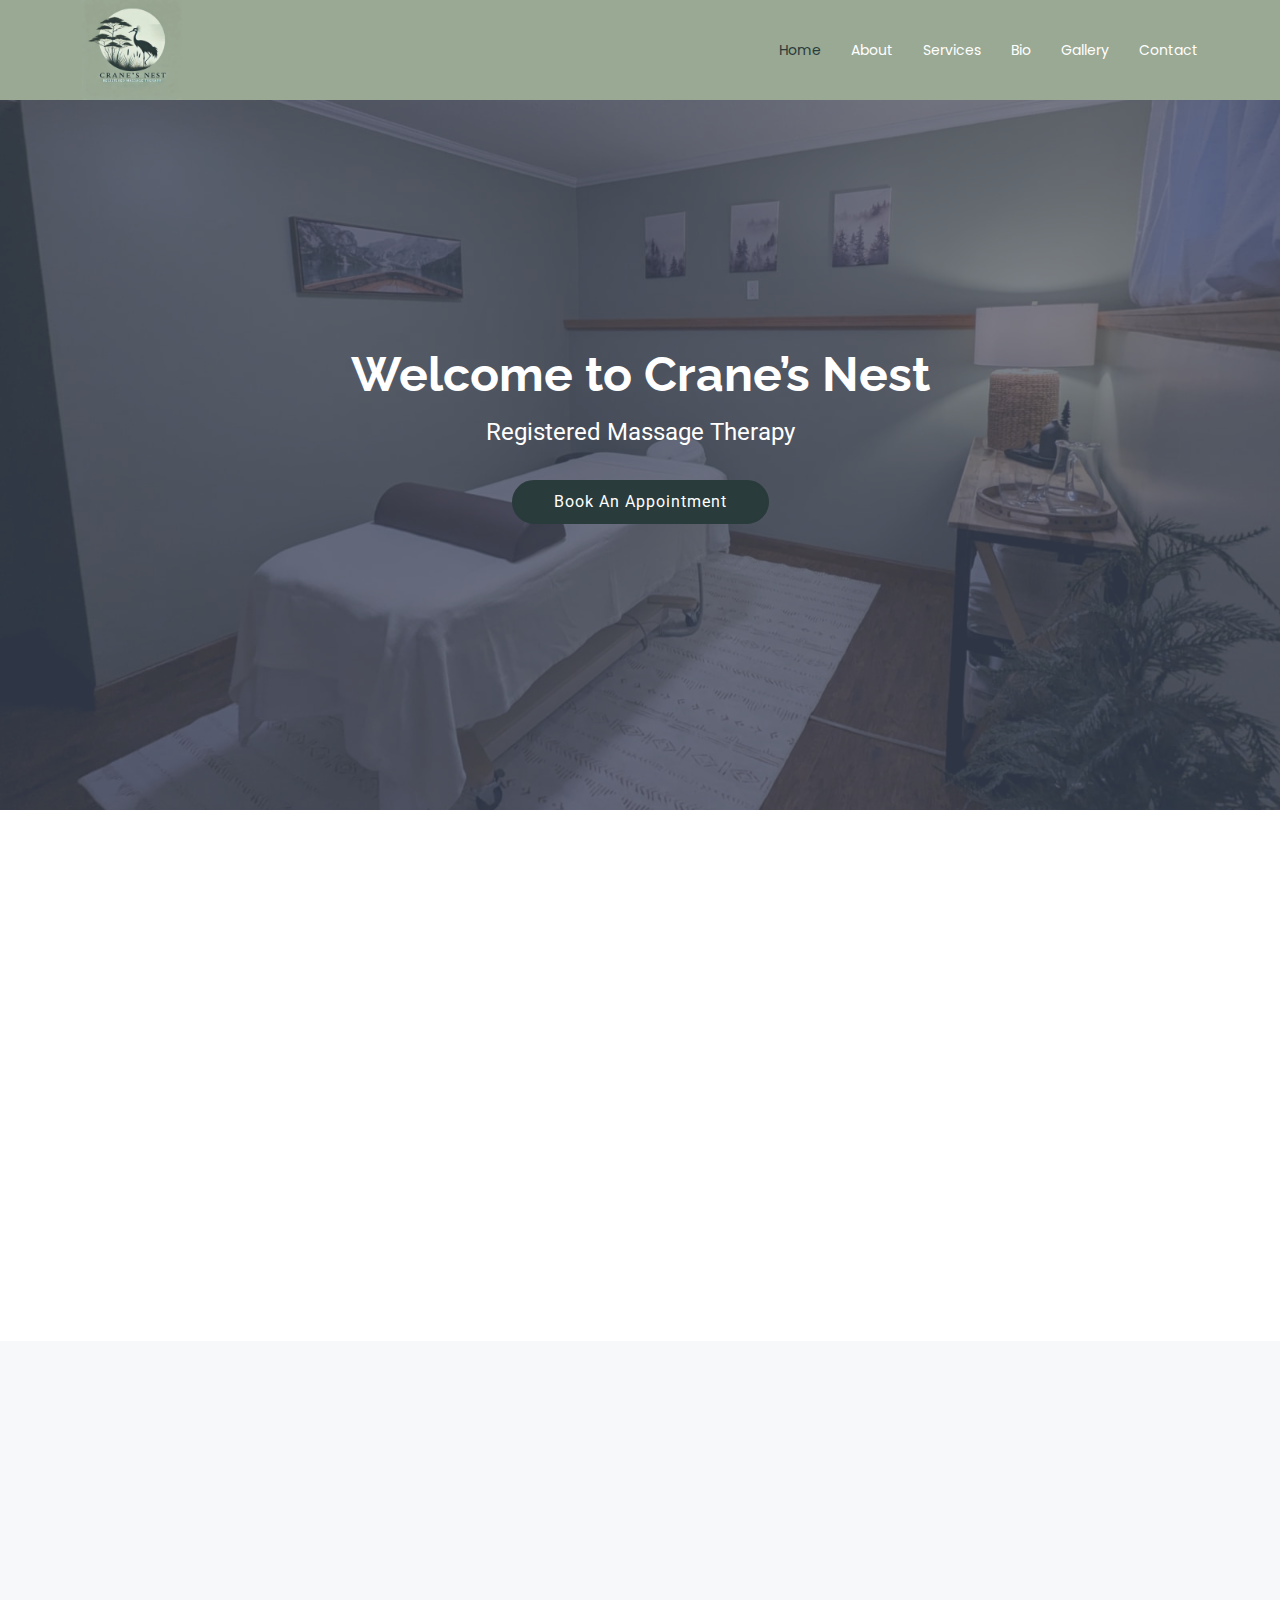
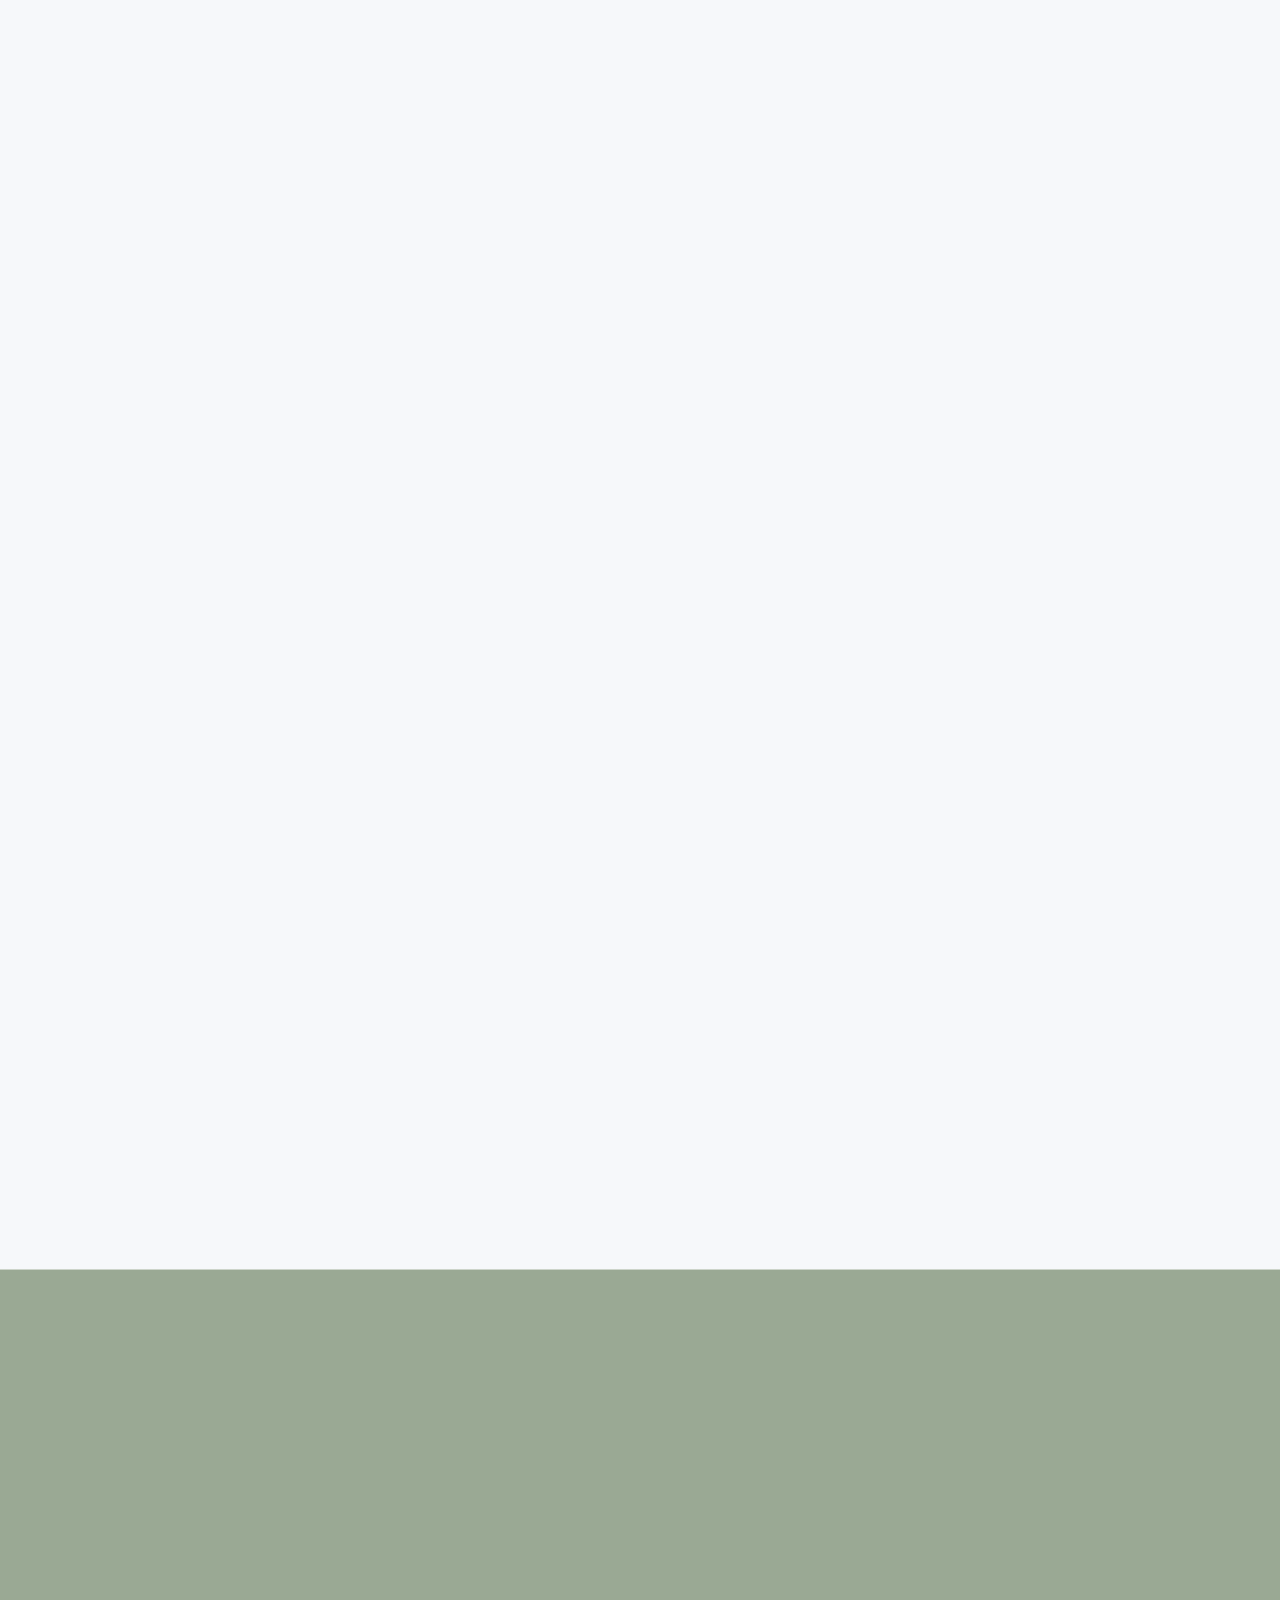
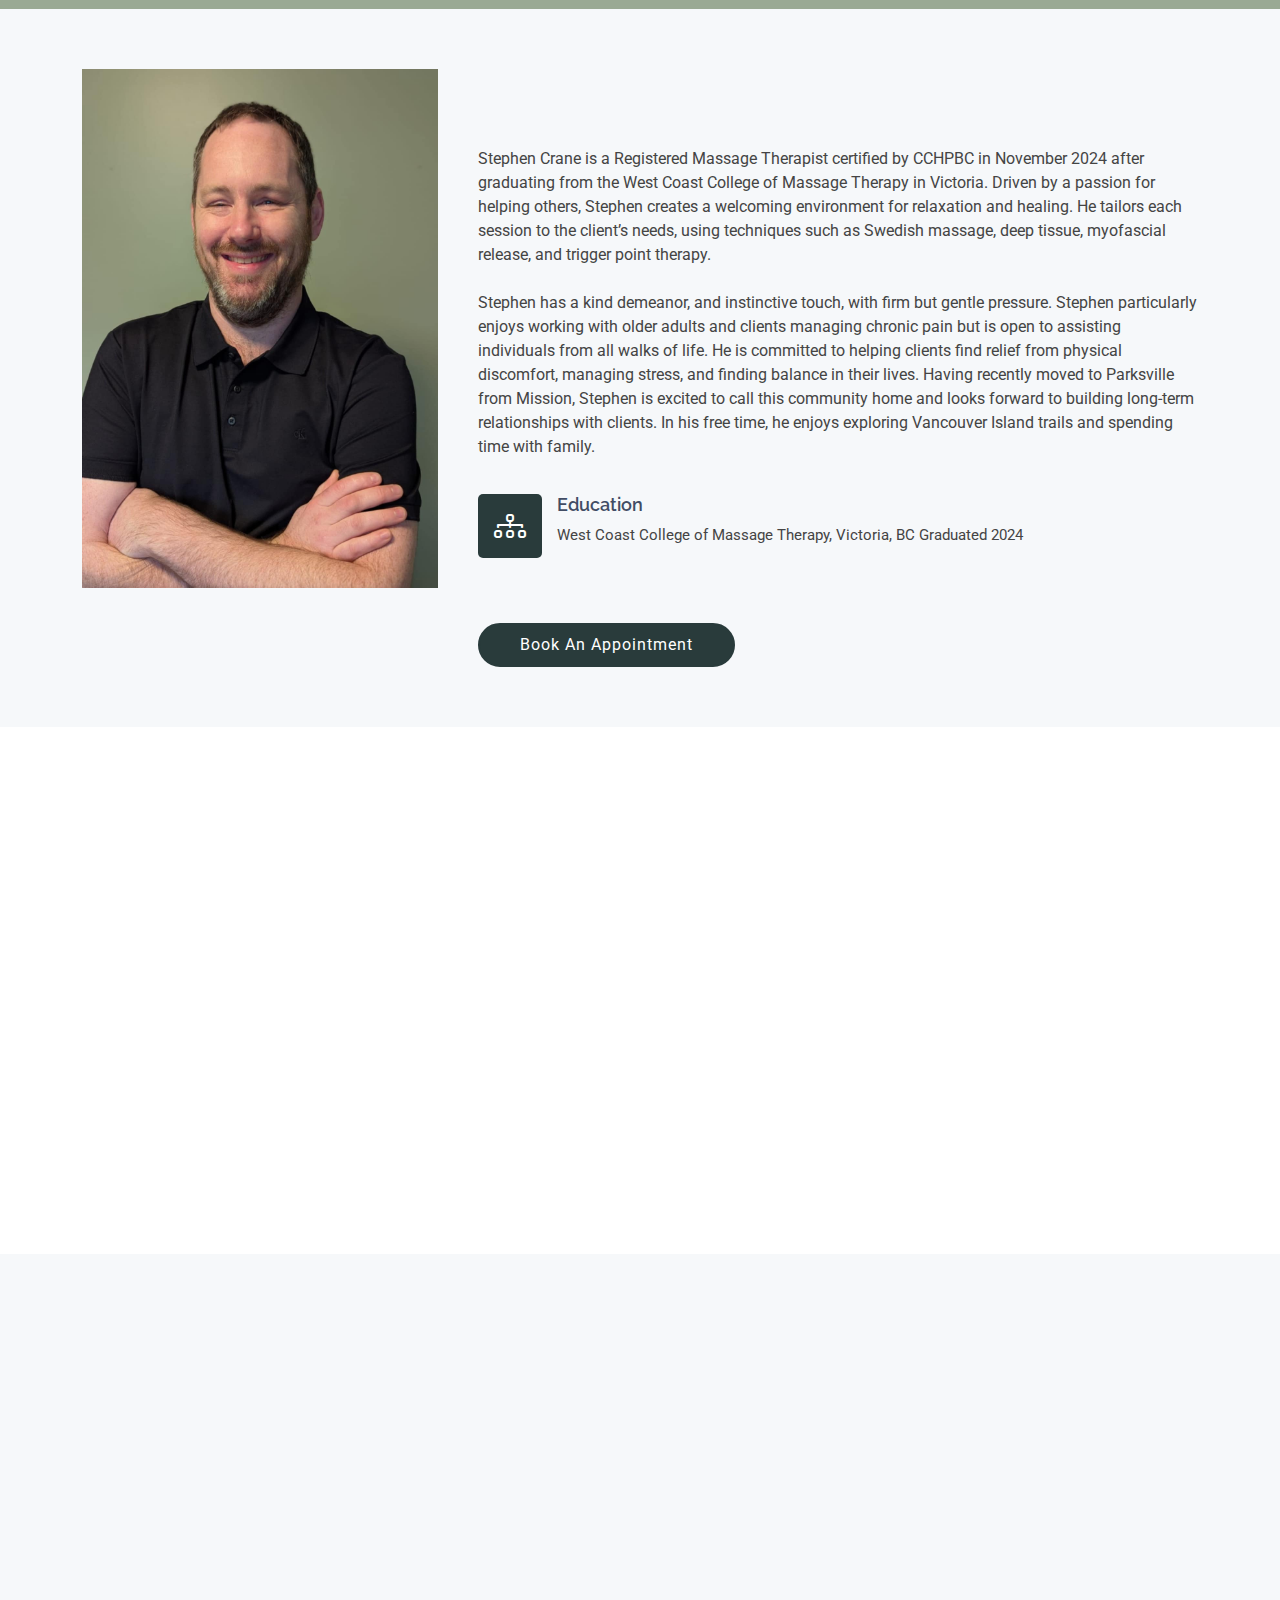
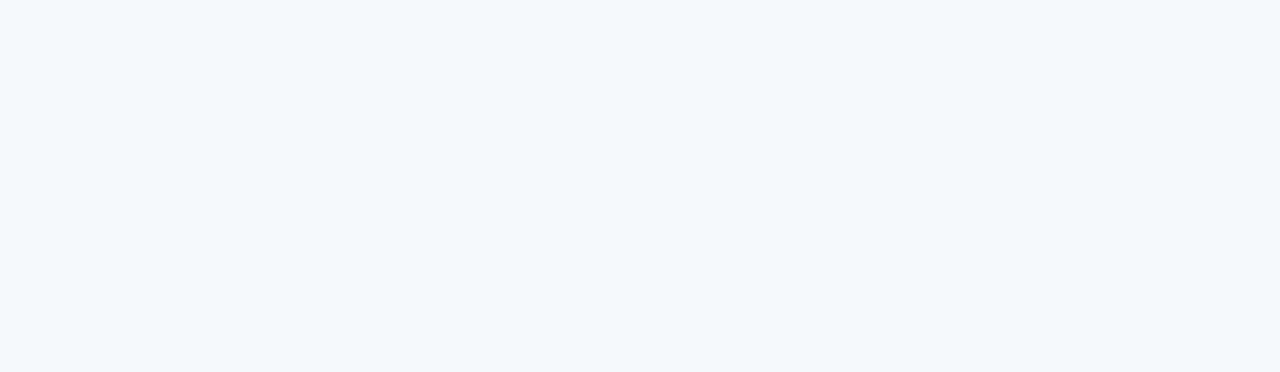
==== index.html @ c5253348 "Updated website files" ====
<!DOCTYPE html>
<html lang="en">

<head>
  <meta charset="utf-8">
  <meta content="width=device-width, initial-scale=1.0" name="viewport">
  <title>Cranes Nest Registered Massage Therapy</title>
  <meta name="description" content="">
  <meta name="keywords" content="">

  <!-- Favicons -->
  <link href="assets/img/logo.jpg" rel="icon">
  <link href="assets/img/logo.jpg" rel="apple-touch-icon">

  <!-- Fonts -->
  <link href="https://fonts.googleapis.com" rel="preconnect">
  <link href="https://fonts.gstatic.com" rel="preconnect" crossorigin>
  <link href="https://fonts.googleapis.com/css2?family=Roboto:ital,wght@0,100;0,300;0,400;0,500;0,700;0,900;1,100;1,300;1,400;1,500;1,700;1,900&family=Poppins:ital,wght@0,100;0,200;0,300;0,400;0,500;0,600;0,700;0,800;0,900;1,100;1,200;1,300;1,400;1,500;1,600;1,700;1,800;1,900&family=Raleway:ital,wght@0,100;0,200;0,300;0,400;0,500;0,600;0,700;0,800;0,900;1,100;1,200;1,300;1,400;1,500;1,600;1,700;1,800;1,900&display=swap" rel="stylesheet">

  <!-- Vendor CSS Files -->
  <link href="assets/vendor/bootstrap/css/bootstrap.min.css" rel="stylesheet">
  <link href="assets/vendor/bootstrap-icons/bootstrap-icons.css" rel="stylesheet">
  <link href="assets/vendor/aos/aos.css" rel="stylesheet">
  <link href="assets/vendor/swiper/swiper-bundle.min.css" rel="stylesheet">
  <link href="assets/vendor/glightbox/css/glightbox.min.css" rel="stylesheet">

  <!-- Main CSS File -->
  <link href="assets/css/main.css" rel="stylesheet">

    
</head>

<body class="index-page">

  <header id="header" class="header d-flex align-items-center fixed-top">
    <div class="container-fluid container-xl position-relative d-flex align-items-center justify-content-between">

      <a href="index.html" class="logo d-flex align-items-center">
         
        <img src="assets/img/logo.jpg" alt="">
         
      </a>

      <nav id="navmenu" class="navmenu">
        <ul>
          <li><a href="#hero" class="active">Home</a></li>
          <li><a href="#about">About</a></li>
          <li><a href="#services">Services</a></li>
          <li><a href="#bio">Bio</a></li>
          <li><a href="#portfolio">Gallery</a></li> 
          <li><a href="#contact">Contact</a></li>
        </ul>
        <i class="mobile-nav-toggle d-xl-none bi bi-list"></i>
      </nav>

    </div>
  </header>

  <main class="main">

    <!-- Hero Section -->
    <section id="hero" class="hero section dark-background">

      <img src="assets/img/room/room1.jpg" alt="" data-aos="fade-in">

      <div class="container text-center" data-aos="fade-up" data-aos-delay="100">
        <div class="row justify-content-center">
          <div class="col-lg-8">
            <h2>Welcome to  Crane’s Nest  </h2>
            <p>Registered Massage Therapy</p>
            <a href="https://cranesnest.janeapp.com/" class="btn-get-started">Book An Appointment</a>
            
          </div>
        </div>
      </div>

    </section><!-- /Hero Section -->

     

    <!-- About Section -->
    <section id="about" class="about section">

      <div class="container">

        <div class="row gy-3">

          <div class="col-lg-6" data-aos="fade-up" data-aos-delay="100">
            <img src="assets/img/room/room1.jpg" alt="" class="img-fluid">
          </div>

          <div class="col-lg-6 d-flex flex-column justify-content-center" data-aos="fade-up" data-aos-delay="200">
            <div class="about-content ps-0 ps-lg-3">
              <div class="container bio-title" data-aos="fade-up">
              <h2>Massage Therapy Services
              </h2>
            </div>
              <p  >
                At Nest RMT, we offer a range of therapeutic massage techniques designed to support your health, mobility, and overall well-being. Whether you are seeking relief from chronic pain, recovering from an injury, or simply looking to relax and reset, we tailor each session to your unique needs.
 
              </p>
              <a href="https://cranesnest.janeapp.com/" class="btn-get-started">Book An Appointment</a>
            
               
            </div>

          </div>
        </div>

      </div>

    </section><!-- /About Section -->

    

    <!-- Services Section -->
    <section id="services" class="services section">

      <!-- Section Title -->
      <div class="container section-title" data-aos="fade-up">
        <h2>Our Treatments</h2>
         
      </div><!-- End Section Title -->

      <div class="container">

        <div class="row gy-4">

          <div class="col-lg-4 col-md-6" data-aos="fade-up" data-aos-delay="100">
            <div class="service-item item-cyan position-relative">
              <div class="icon">
                <svg width="100" height="100" viewBox="0 0 600 600" xmlns="http://www.w3.org/2000/svg">
                  <path stroke="none" stroke-width="0" fill="#f5f5f5" d="M300,521.0016835830174C376.1290562159157,517.8887921683347,466.0731472004068,529.7835943286574,510.70327084640275,468.03025145048787C554.3714126377745,407.6079735673963,508.03601936045806,328.9844924480964,491.2728898941984,256.3432110539036C474.5976632858925,184.082847569629,479.9380746630129,96.60480741107993,416.23090153303,58.64404602377083C348.86323505073057,18.502131276798302,261.93793281208167,40.57373210992963,193.5410806939664,78.93577620505333C130.42746243093433,114.334589627462,98.30271207620316,179.96522072025542,76.75703585869454,249.04625023123273C51.97151888228291,328.5150500222984,13.704378332031375,421.85034740162234,66.52175969318436,486.19268352777647C119.04800174914682,550.1803526380478,217.28368757567262,524.383925680826,300,521.0016835830174"></path>
                </svg>
                <i class="bi bi-back"></i>
              </div>
              <a href="https://cranesnest.janeapp.com/" class="stretched-link">
                <h3>General Swedish Massage</h3>
              </a>
              <p> A foundational technique used in Registered Massage Therapy, Swedish massage uses gentle to firm pressure with flowing strokes to promote relaxation, improve circulation, and reduce muscle tension. Ideal for stress relief and overall wellness. </p>
            </div>
          </div><!-- End Service Item -->

          <div class="col-lg-4 col-md-6" data-aos="fade-up" data-aos-delay="200">
            <div class="service-item item-orange position-relative">
              <div class="icon">
                <svg width="100" height="100" viewBox="0 0 600 600" xmlns="http://www.w3.org/2000/svg">
                  <path stroke="none" stroke-width="0" fill="#f5f5f5" d="M300,582.0697525312426C382.5290701553225,586.8405444964366,449.9789794690241,525.3245884688669,502.5850820975895,461.55621195738473C556.606425686781,396.0723002908107,615.8543463187945,314.28637112970534,586.6730223649479,234.56875336149918C558.9533121215079,158.8439757836574,454.9685369536778,164.00468322053177,381.49747125262974,130.76875717737553C312.15926192815925,99.40240125094834,248.97055460311594,18.661163978235184,179.8680185752513,50.54337015887873C110.5421016452524,82.52863877960104,119.82277516462835,180.83849132639028,109.12597500060166,256.43424936330496C100.08760227029461,320.3096726198365,92.17705696193138,384.0621239912766,124.79988738764834,439.7174275375508C164.83382741302287,508.01625554203684,220.96474134820875,577.5009287672846,300,582.0697525312426"></path>
                </svg>
                <i class="bi bi-back"></i>
              </div>
               <a href="https://cranesnest.janeapp.com/" class="stretched-link">
                <h3>Myofascial Release</h3>
              </a>
              <p>This technique targets restrictions in the fascia—the connective tissue surrounding muscles—to improve mobility, reduce pain, and restore proper movement patterns. Beneficial for chronic pain and postural imbalances. </p>
            </div>
          </div><!-- End Service Item -->

          <div class="col-lg-4 col-md-6" data-aos="fade-up" data-aos-delay="300">
            <div class="service-item item-teal position-relative">
              <div class="icon">
                <svg width="100" height="100" viewBox="0 0 600 600" xmlns="http://www.w3.org/2000/svg">
                  <path stroke="none" stroke-width="0" fill="#f5f5f5" d="M300,541.5067337569781C382.14930387511276,545.0595476570109,479.8736841581634,548.3450877840088,526.4010558755058,480.5488172755941C571.5218469581645,414.80211281144784,517.5187510058486,332.0715597781072,496.52539010469104,255.14436215662573C477.37192572678356,184.95920475031193,473.57363656557914,105.61284051026155,413.0603344069578,65.22779650032875C343.27470386102294,18.654635553484475,251.2091493199835,5.337323636656869,175.0934190732945,40.62881213300186C97.87086631185822,76.43348514350839,51.98124368387456,156.15599469081315,36.44837278890362,239.84606092416172C21.716077023791087,319.22268207091537,43.775223500013084,401.1760424656574,96.891909868211,461.97329694683043C147.22146801428983,519.5804099606455,223.5754009179313,538.201503339737,300,541.5067337569781"></path>
                </svg>
                <i class="bi bi-back"></i>
              </div>
               <a href="https://cranesnest.janeapp.com/" class="stretched-link">
                <h3>Trigger Point Therapy </h3>
              </a>
              <p>Focused pressure is applied to "knots" or hyperirritable spots in muscles to release tension and alleviate referred pain. Great for managing headaches, shoulder pain, and repetitive strain injuries. </p>
            </div>
          </div><!-- End Service Item -->

          <div class="col-lg-4 col-md-6" data-aos="fade-up" data-aos-delay="400">
            <div class="service-item item-red position-relative">
              <div class="icon">
                <svg width="100" height="100" viewBox="0 0 600 600" xmlns="http://www.w3.org/2000/svg">
                  <path stroke="none" stroke-width="0" fill="#f5f5f5" d="M300,503.46388370962813C374.79870501325706,506.71871716319447,464.8034551963731,527.1746412648533,510.4981551193396,467.86667711651364C555.9287308511215,408.9015244558933,512.6030010748507,327.5744911775523,490.211057578863,256.5855673507754C471.097692560561,195.9906835881958,447.69079081568157,138.11976852964426,395.19560036434837,102.3242989838813C329.3053358748298,57.3949838291264,248.02791733380457,8.279543830951368,175.87071277845988,42.242879143198664C103.41431057327972,76.34704239035025,93.79494320519305,170.9812938413882,81.28167332365135,250.07896920659033C70.17666984294237,320.27484674793965,64.84698225790005,396.69656628748305,111.28512138212992,450.4950937839243C156.20124167950087,502.5303643271138,231.32542653798444,500.4755392045468,300,503.46388370962813"></path>
                </svg>
                <i class="bi bi-back"></i>
              </div>
               <a href="https://cranesnest.janeapp.com/" class="stretched-link">
                <h3>Deep Tissue Massage</h3>
              </a>
              <p>Using slow, firm strokes and deeper pressure, deep tissue massage targets chronic muscle tension and adhesions. This technique is beneficial for athletes, individuals with postural imbalances, or those experiencing persistent pain. </p>
               <a href="https://cranesnest.janeapp.com/" class="stretched-link"></a>
            </div>
          </div><!-- End Service Item -->

          <div class="col-lg-4 col-md-6" data-aos="fade-up" data-aos-delay="500">
            <div class="service-item item-indigo position-relative">
              <div class="icon">
                <svg width="100" height="100" viewBox="0 0 600 600" xmlns="http://www.w3.org/2000/svg">
                  <path stroke="none" stroke-width="0" fill="#f5f5f5" d="M300,532.3542879108572C369.38199826031484,532.3153073249985,429.10787420159085,491.63046689027357,474.5244479745417,439.17860296908856C522.8885846962883,383.3225815378663,569.1668002868075,314.3205725914397,550.7432151929288,242.7694973846089C532.6665558377875,172.5657663291529,456.2379748765914,142.6223662098291,390.3689995646985,112.34683881706744C326.66090330228417,83.06452184765237,258.84405631176094,53.51806209861945,193.32584062364296,78.48882559362697C121.61183558270385,105.82097193414197,62.805066853699245,167.19869350419734,48.57481801355237,242.6138429142374C34.843463184063346,315.3850353017275,76.69343916112496,383.4422959591041,125.22947124332185,439.3748458443577C170.7312796277747,491.8107796887764,230.57421082200815,532.3932930995766,300,532.3542879108572"></path>
                </svg>
                <i class="bi bi-back"></i>
              </div>
               <a href="https://cranesnest.janeapp.com/" class="stretched-link">
                <h3>Joint Mobilization </h3>
              </a>
              <p>Gentle movement techniques help restore range of motion in restricted joints, improve flexibility, and enhance overall function. This method is particularly helpful for those with stiffness, arthritis, or past injuries. </p>
               <a href="https://cranesnest.janeapp.com/" class="stretched-link"></a>
            </div>
          </div><!-- End Service Item -->

          <div class="col-lg-4 col-md-6" data-aos="fade-up" data-aos-delay="600">
            <div class="service-item item-pink position-relative">
              <div class="icon">
                <svg width="100" height="100" viewBox="0 0 600 600" xmlns="http://www.w3.org/2000/svg">
                  <path stroke="none" stroke-width="0" fill="#f5f5f5" d="M300,566.797414625762C385.7384707136149,576.1784315230908,478.7894351017131,552.8928747891023,531.9192734346935,484.94944893311C584.6109503024035,417.5663521118492,582.489472248146,322.67544863468447,553.9536738515405,242.03673114598146C529.1557734026468,171.96086150256528,465.24506316201064,127.66468636344209,395.9583748389544,100.7403814666027C334.2173773831606,76.7482773500951,269.4350130405921,84.62216499799875,207.1952322260088,107.2889140133804C132.92018162631612,134.33871894543012,41.79353780512637,160.00259165414826,22.644507872594943,236.69541883565114C3.319112789854554,314.0945973066697,72.72355303640163,379.243833228382,124.04198916343866,440.3218312028393C172.9286146004772,498.5055451809895,224.45579914871206,558.5317968840102,300,566.797414625762"></path>
                </svg>
                <i class="bi bi-back"></i>
              </div>
               <a href="https://cranesnest.janeapp.com/" class="stretched-link">
                <h3>Neuromuscular Therapy</h3>
              </a>
              <p>A precise, therapeutic approach to relieving muscle pain and dysfunction by addressing nerve pathways, circulation, and muscle imbalances. Often used for chronic pain conditions. </p>
               <a href="https://cranesnest.janeapp.com/" class="stretched-link"></a>
            </div>
          </div><!-- End Service Item -->
          
          <div class="col-lg-4 col-md-6" data-aos="fade-up" data-aos-delay="100">
            <div class="service-item item-cyan position-relative">
              <div class="icon">
                <svg width="100" height="100" viewBox="0 0 600 600" xmlns="http://www.w3.org/2000/svg">
                  <path stroke="none" stroke-width="0" fill="#f5f5f5" d="M300,521.0016835830174C376.1290562159157,517.8887921683347,466.0731472004068,529.7835943286574,510.70327084640275,468.03025145048787C554.3714126377745,407.6079735673963,508.03601936045806,328.9844924480964,491.2728898941984,256.3432110539036C474.5976632858925,184.082847569629,479.9380746630129,96.60480741107993,416.23090153303,58.64404602377083C348.86323505073057,18.502131276798302,261.93793281208167,40.57373210992963,193.5410806939664,78.93577620505333C130.42746243093433,114.334589627462,98.30271207620316,179.96522072025542,76.75703585869454,249.04625023123273C51.97151888228291,328.5150500222984,13.704378332031375,421.85034740162234,66.52175969318436,486.19268352777647C119.04800174914682,550.1803526380478,217.28368757567262,524.383925680826,300,521.0016835830174"></path>
                </svg>
                <i class="bi bi-back"></i>
              </div>
               <a href="https://cranesnest.janeapp.com/" class="stretched-link">
                <h3>Relaxation Massage </h3>
              </a>
              <p> A lighter, soothing massage designed to promote deep relaxation, reduce stress, and improve sleep quality. This is perfect for those looking to unwind and reset their nervous system.  </p>
            </div>
          </div><!-- End Service Item -->
        </div>

      </div>

    </section><!-- /Services Section -->

    <!-- Call To Action Section -->
    <section id="call-to-action" class="call-to-action section dark-background">

      <div class="container">
        <div class="row justify-content-center" data-aos="zoom-in" data-aos-delay="100">
          <div class="col-xl-10">
            <div class="text-center">
              <h3>What to Expect</h3>
              <p>Each session begins with a brief assessment to understand your needs and goals. Your treatment will be customized using a combination of techniques to ensure the best results for your body.</p>
              <a href="https://cranesnest.janeapp.com/" class="btn-get-started">Book An Appointment</a>
            
            </div>
          </div>
        </div>
      </div>

    </section><!-- /Call To Action Section -->

     
    <!-- Bio Section -->
    <section id="bio" class="bio section light-background">

       

      <div class="container">

        <div class="row gy-4">

          <div class="col-lg-4 ">
            <img src="assets/img/about.jpg" alt="" class="img-fluid">
          </div>

          <div class="col-lg-8 d-flex flex-column justify-content-center">
            <div class="about-content ps-0 ps-lg-3">
              <div class="container bio-title" data-aos="fade-up">
              <h2>Stephen Crane 
              </h2>
            </div>
              <p  >
                Stephen Crane is a Registered Massage Therapist certified by CCHPBC in November 2024 after graduating from the West Coast College of Massage Therapy in Victoria. Driven by a passion for helping others, Stephen creates a welcoming environment for relaxation and healing. He tailors each session to the client’s needs, using techniques such as Swedish massage, deep tissue, myofascial release, and trigger point therapy. 
                <br><br>
                Stephen has a kind demeanor, and instinctive touch, with firm but gentle pressure. Stephen particularly enjoys working with older adults and clients managing chronic pain but is open to assisting individuals from all walks of life. He is committed to helping clients find relief from physical discomfort, managing stress, and finding balance in their lives. Having recently moved to Parksville from Mission, Stephen is excited to call this community home and looks forward to building long-term relationships with clients. In his free time, he enjoys exploring Vancouver Island trails and spending time with family.
                <ul>
                  <li>
                    <i class="bi bi-diagram-3"></i>
                    <div>
                      <h4>Education </h4>
                      <p>West Coast College of Massage Therapy, Victoria, BC Graduated 2024</p>
                    </div>
                  </li>
                  
                </ul>
  
  
              </p>
              <a href="https://cranesnest.janeapp.com/" class="btn-get-started">Book An Appointment</a>
            
               
            </div> 
          </div><!-- End Contact Form -->

        </div>

      </div>

      </div>

    </section><!-- /Faq Section -->

    <!-- Portfolio Section -->
    <section id="portfolio" class="portfolio section">

      <!-- Section Title -->
      <div class="container section-title" data-aos="fade-up">
        <h2>Our Gallery</h2>
         
      </div><!-- End Section Title -->

      <div class="container">

        <div class="isotope-layout" data-default-filter="*" data-layout="masonry" data-sort="original-order">

           

          <div class="row gy-4 isotope-container" data-aos="fade-up" data-aos-delay="200">

            <div class="col-lg-4 col-md-6 portfolio-item isotope-item filter-app">
              <img src="assets/img/room/room2.jpg" class="img-fluid" alt="">
               
            </div><!-- End Portfolio Item -->

            <div class="col-lg-4 col-md-6 portfolio-item isotope-item filter-product">
              <img src="assets/img/room/room3.png" class="img-fluid" alt="">
               
            </div><!-- End Portfolio Item -->

            <div class="col-lg-4 col-md-6 portfolio-item isotope-item filter-branding">
              <img src="assets/img/room/room4.png" class="img-fluid" alt="">
               
            </div><!-- End Portfolio Item -->

             
          </div><!-- End Portfolio Container -->

        </div>

      </div>

    </section><!-- /Portfolio Section -->

    


    <!-- Contact Section -->
    <section id="contact" class="contact section light-background">

    <!-- Contact Section -->
    <section id="contact" class="contact section light-background">

      <!-- Section Title -->
      <div class="container section-title" data-aos="fade-up">
        <h2 style="font-size: 1.8rem;">Contact</h2>
      </div>
      
      <div class="container" data-aos="fade" data-aos-delay="100">
        <div class="row justify-content-center">
          <div class="col-lg-6">
            <div class="info-item d-flex align-items-center" data-aos="fade-up" data-aos-delay="200">
              <i class="bi bi-person flex-shrink-0" style="font-size: 1.2rem;"></i>
              <div>
                <h3 style="font-size: 1.4rem;">Practitioner</h3>
                <p style="font-size: 1rem;">Stephen Crane – Owner / RMT</p>
              </div>
            </div><!-- End Info Item -->
            <div class="info-item d-flex align-items-center" data-aos="fade-up" data-aos-delay="200">
              <i class="bi bi-geo-alt flex-shrink-0" style="font-size: 1.2rem;"></i>
              <div>
                <h3 style="font-size: 1.4rem;">Address</h3>
                <p style="font-size: 1rem;">166 Acacia St N, Parksville, BC, Canada</p>
              </div>
            </div><!-- End Info Item -->
            <div class="info-item d-flex align-items-center" data-aos="fade-up" data-aos-delay="300">
              <i class="bi bi-telephone flex-shrink-0" style="font-size: 1.2rem;"></i>
              <div>
                <h3 style="font-size: 1.4rem;">Call Us</h3>
                <p style="font-size: 1rem;">250-240-1875</p>
              </div>
            </div><!-- End Info Item -->
            <div class="info-item d-flex align-items-center" data-aos="fade-up" data-aos-delay="400">
              <i class="bi bi-envelope flex-shrink-0" style="font-size: 1.2rem;"></i>
              <div>
                <h3 style="font-size: 1.4rem;">Email Us</h3>
                <p style="font-size: 1rem;"><a href="mailto:cranesnestrmt@gmail.com">cranesnestrmt@gmail.com</a></p>
              </div>
            </div><!-- End Info Item -->
          </div>
        </div>
      </div>

    </section><!-- /Contact Section -->






  </main>

   

  <!-- Scroll Top -->
  <a href="#" id="scroll-top" class="scroll-top d-flex align-items-center justify-content-center"><i class="bi bi-arrow-up-short"></i></a>

  <!-- Preloader -->
  <div id="preloader"></div>

  <!-- Vendor JS Files -->
  <script src="assets/vendor/bootstrap/js/bootstrap.bundle.min.js"></script>
  <script src="assets/vendor/aos/aos.js"></script>
  <script src="assets/vendor/purecounter/purecounter_vanilla.js"></script>
  <script src="assets/vendor/swiper/swiper-bundle.min.js"></script>
  <script src="assets/vendor/glightbox/js/glightbox.min.js"></script>
  <script src="assets/vendor/imagesloaded/imagesloaded.pkgd.min.js"></script>
  <script src="assets/vendor/isotope-layout/isotope.pkgd.min.js"></script>

  <!-- Main JS File -->
  <script src="assets/js/main.js"></script>

</body>

</html>
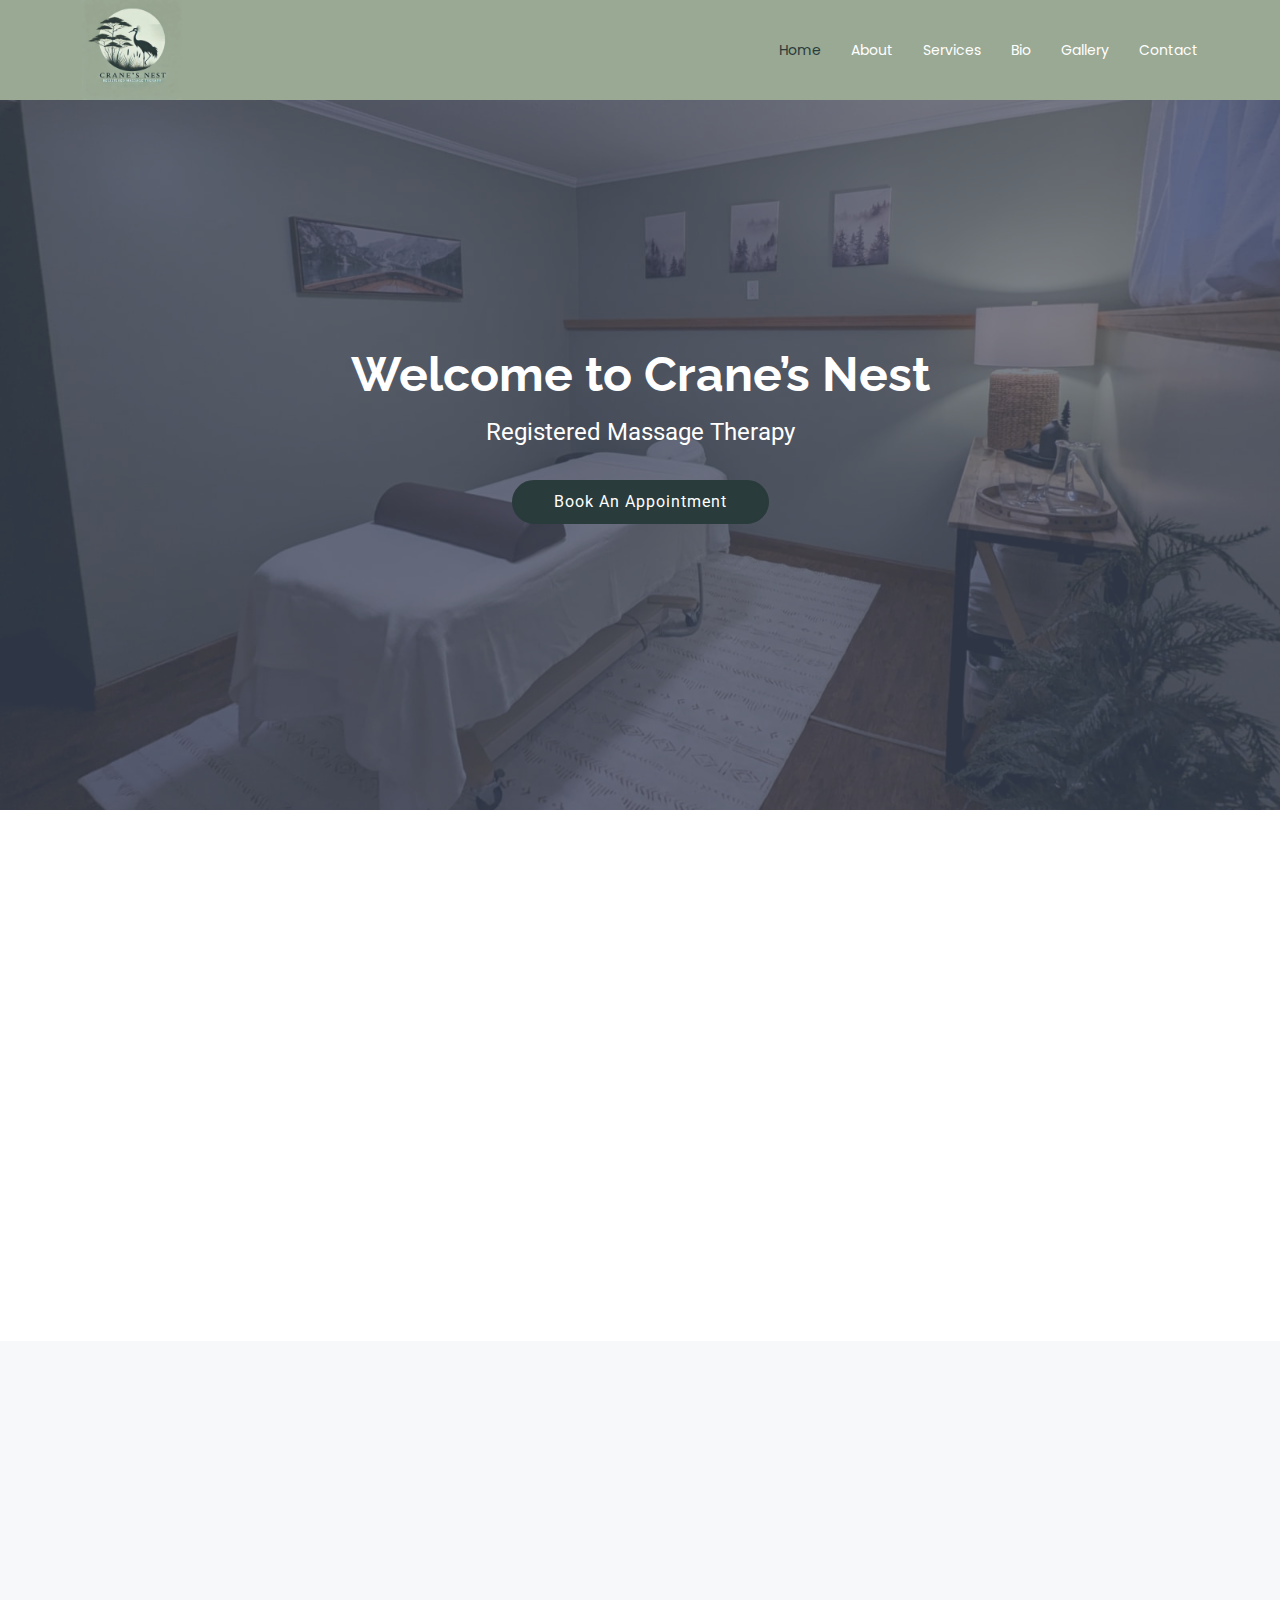
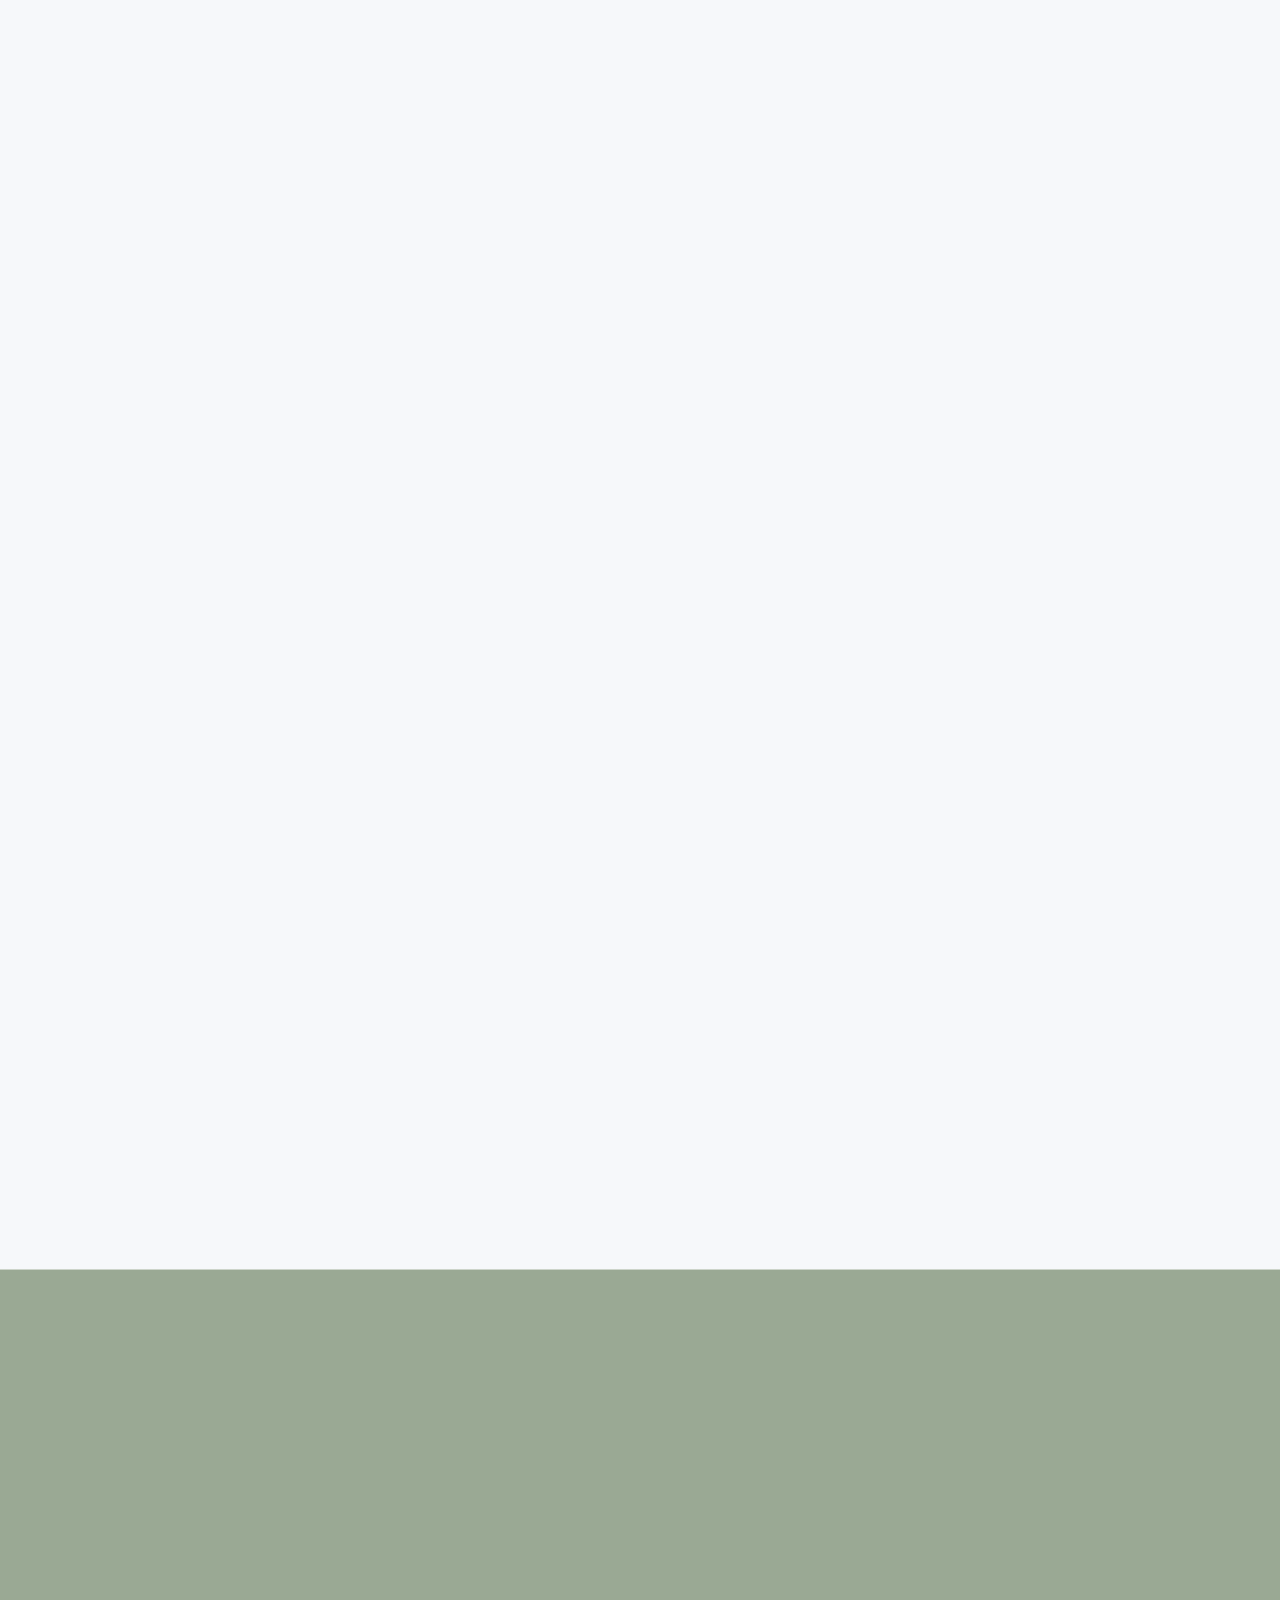
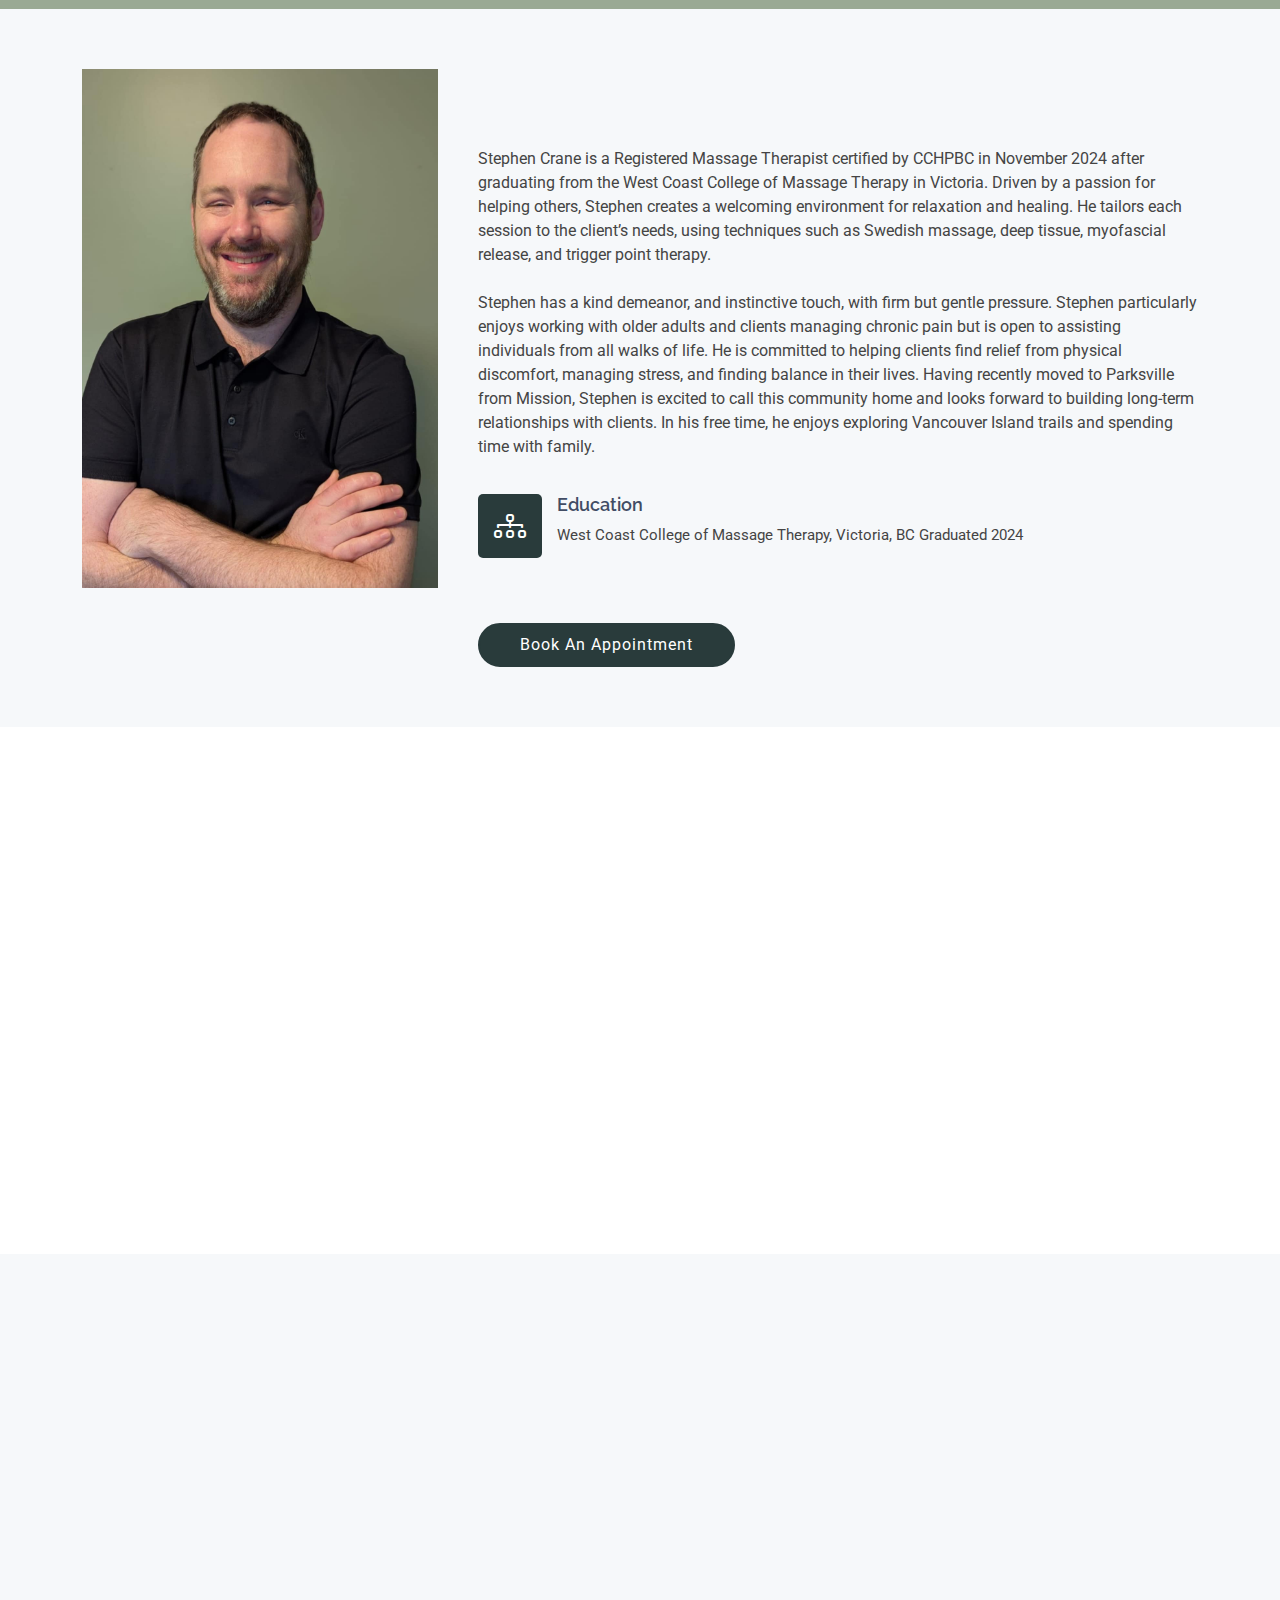
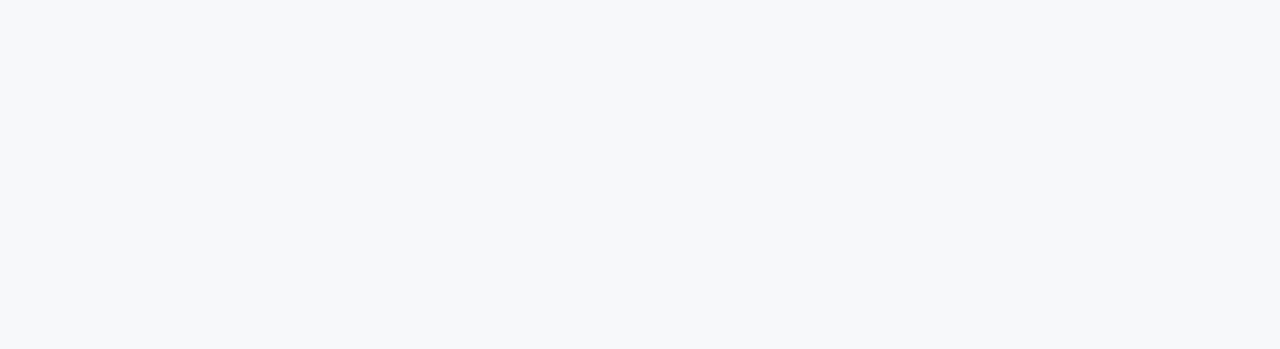
==== commit 3b804349: "Updated website files" ====
--- a/index.html
+++ b/index.html
@@ -355,9 +355,6 @@
     <!-- Contact Section -->
     <section id="contact" class="contact section light-background">
 
-    <!-- Contact Section -->
-    <section id="contact" class="contact section light-background">
-
       <!-- Section Title -->
       <div class="container section-title" data-aos="fade-up">
         <h2 style="font-size: 1.8rem;">Contact</h2>
@@ -394,6 +391,16 @@
                 <p style="font-size: 1rem;"><a href="mailto:cranesnestrmt@gmail.com">cranesnestrmt@gmail.com</a></p>
               </div>
             </div><!-- End Info Item -->
+            <div class="info-item d-flex align-items-center" data-aos="fade-up" data-aos-delay="500">
+              <i class="bi bi-map flex-shrink-0" style="font-size: 1.2rem;"></i>
+              <div>
+                <h3 style="font-size: 1.4rem;">Find Us</h3>
+                <a href="https://www.google.com/maps/place/166+Acacia+St+N,+Parksville,+BC" target="_blank">
+                  <img src="https://maps.googleapis.com/maps/api/staticmap?center=166+Acacia+St+N,+Parksville,+BC&zoom=15&size=600x300&maptype=roadmap&markers=color:red%7C166+Acacia+St+N,+Parksville,+BC" 
+                    alt="Google Maps Location" style="width:100%; max-width:400px; border-radius:10px;">
+                </a>
+              </div>
+            </div><!-- End Info Item -->
           </div>
         </div>
       </div>
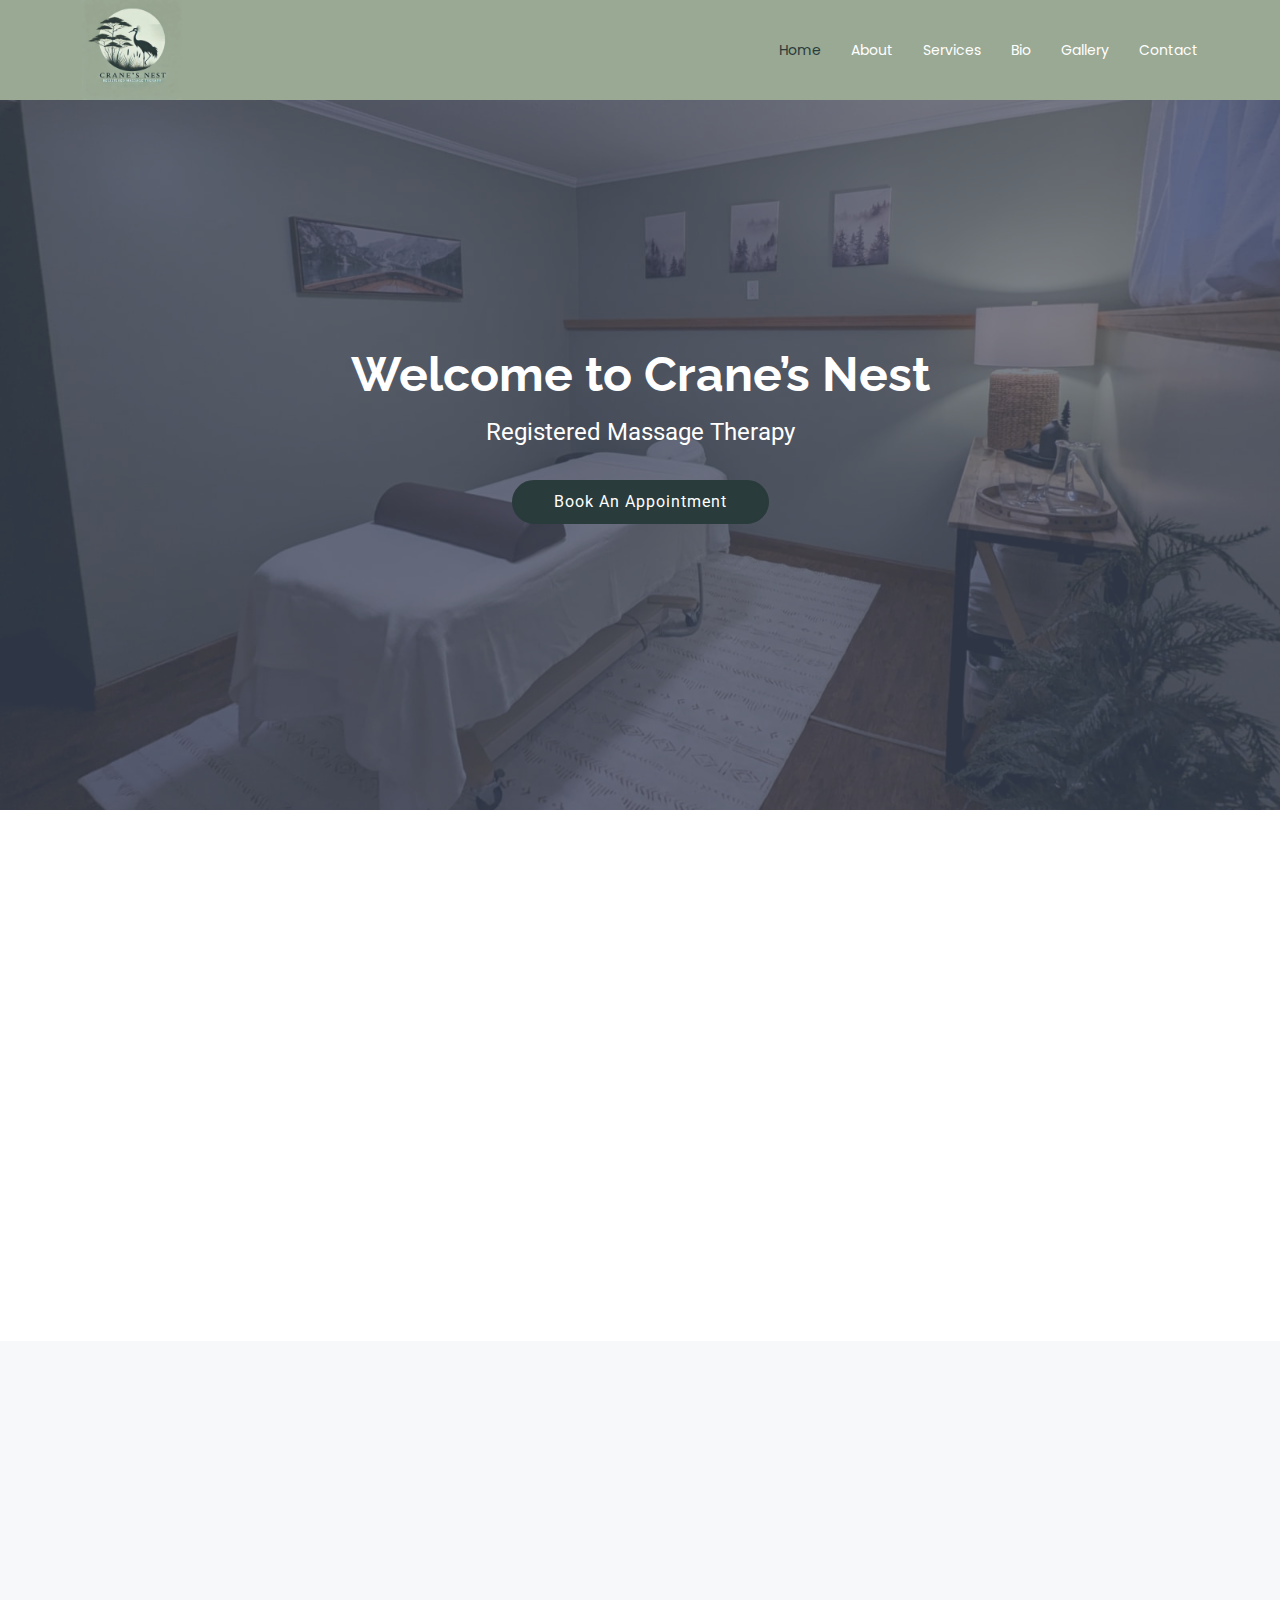
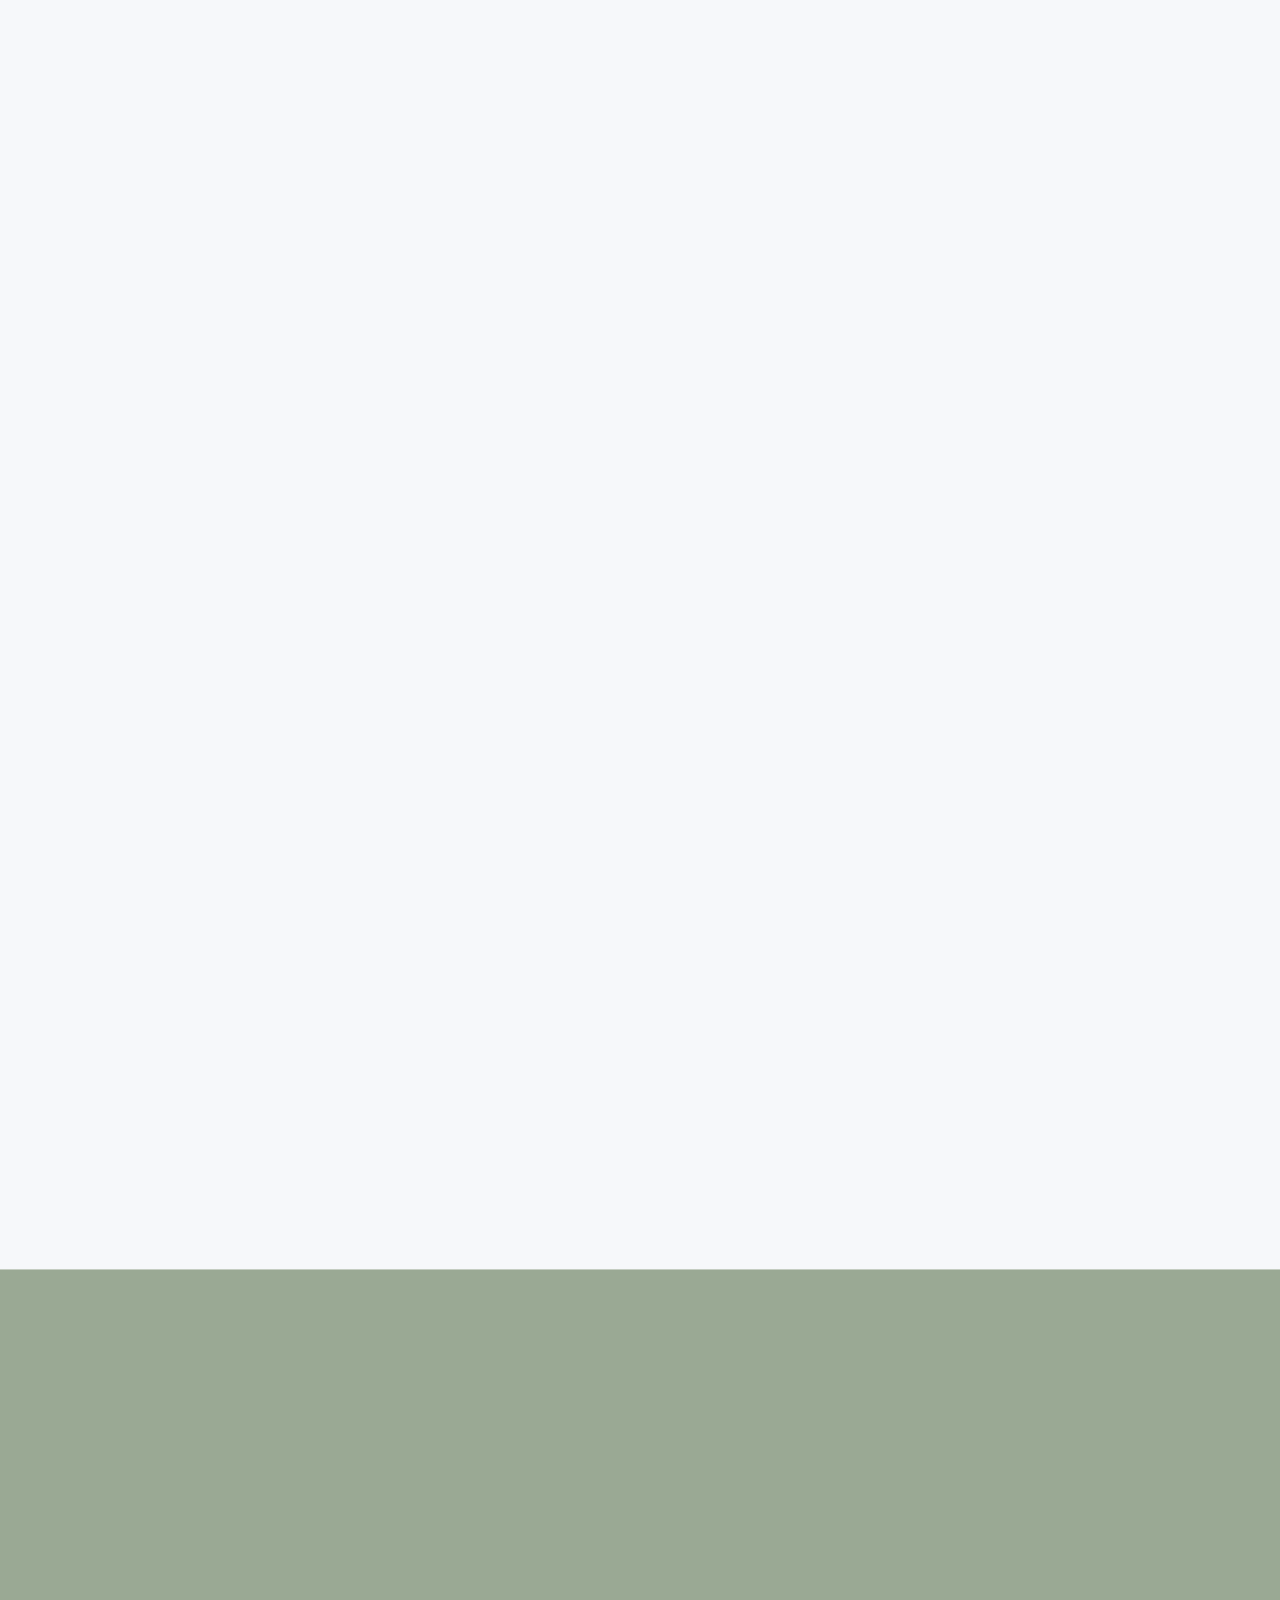
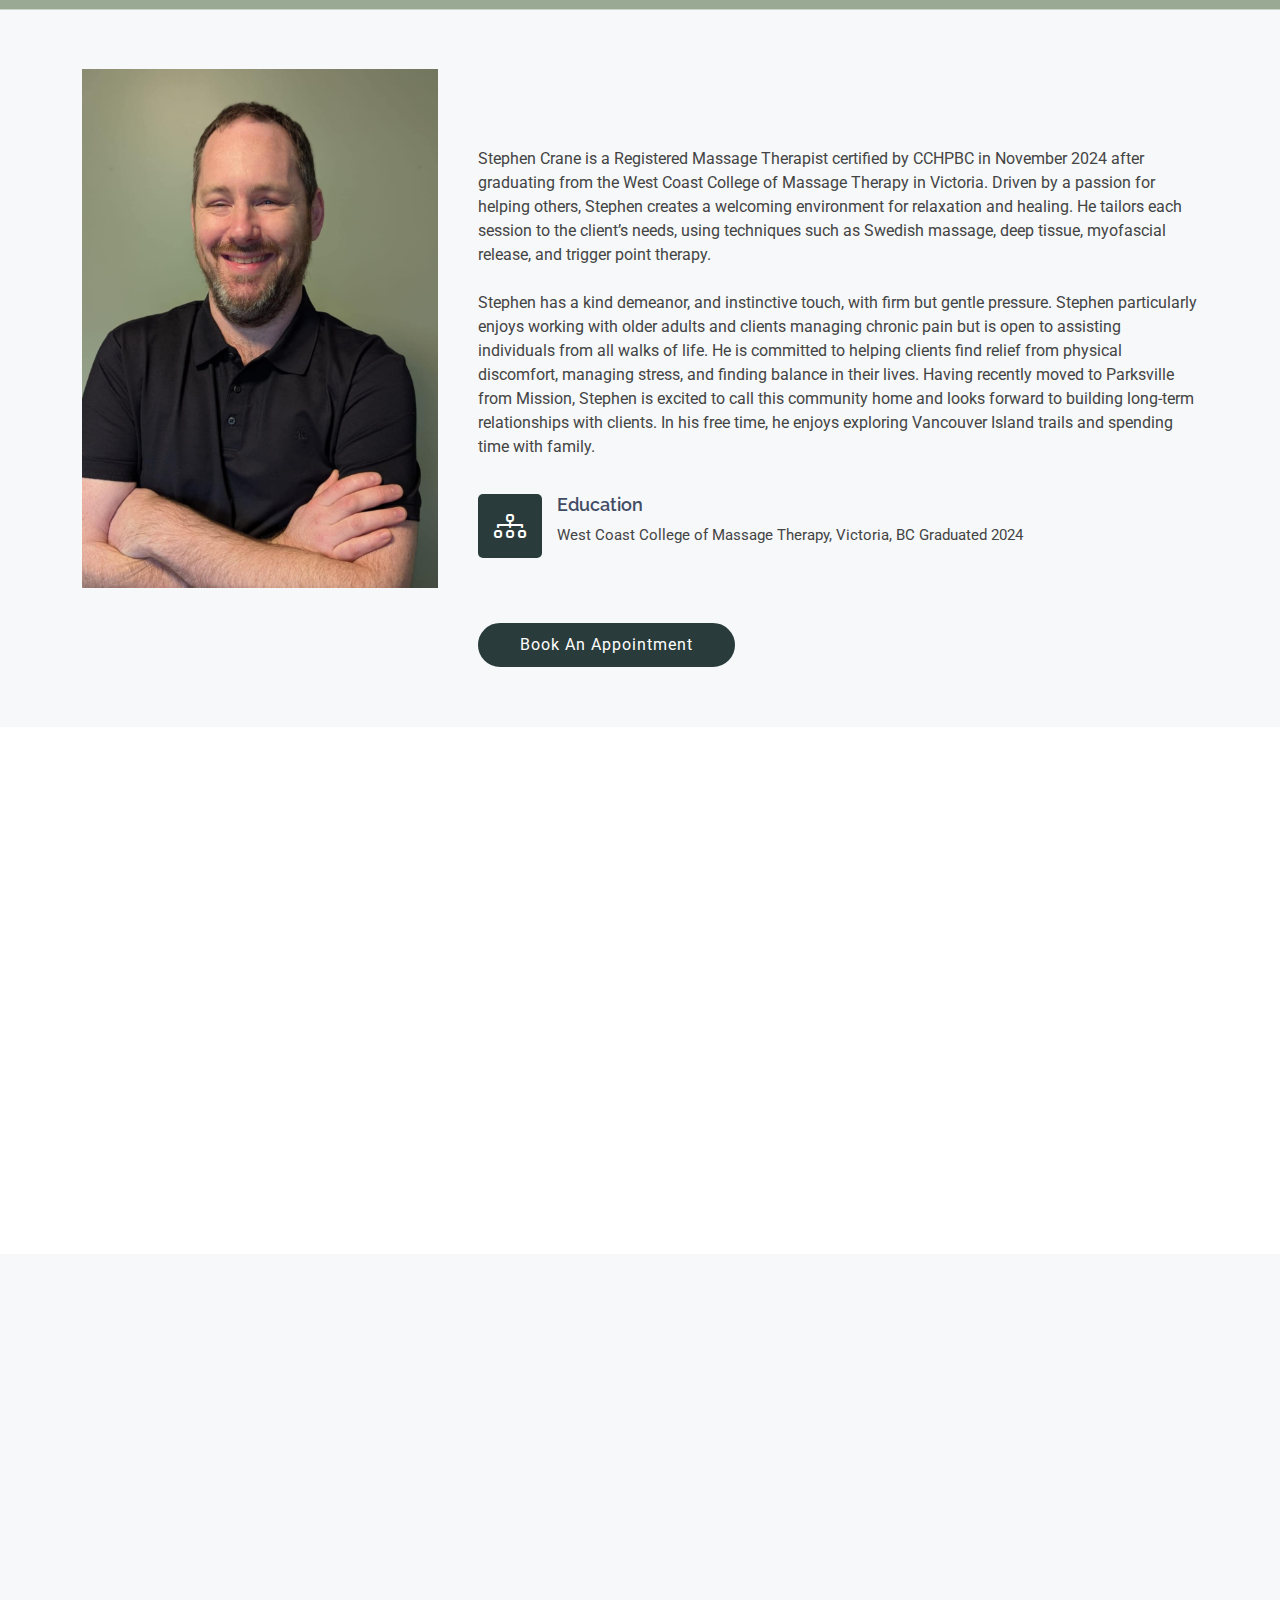
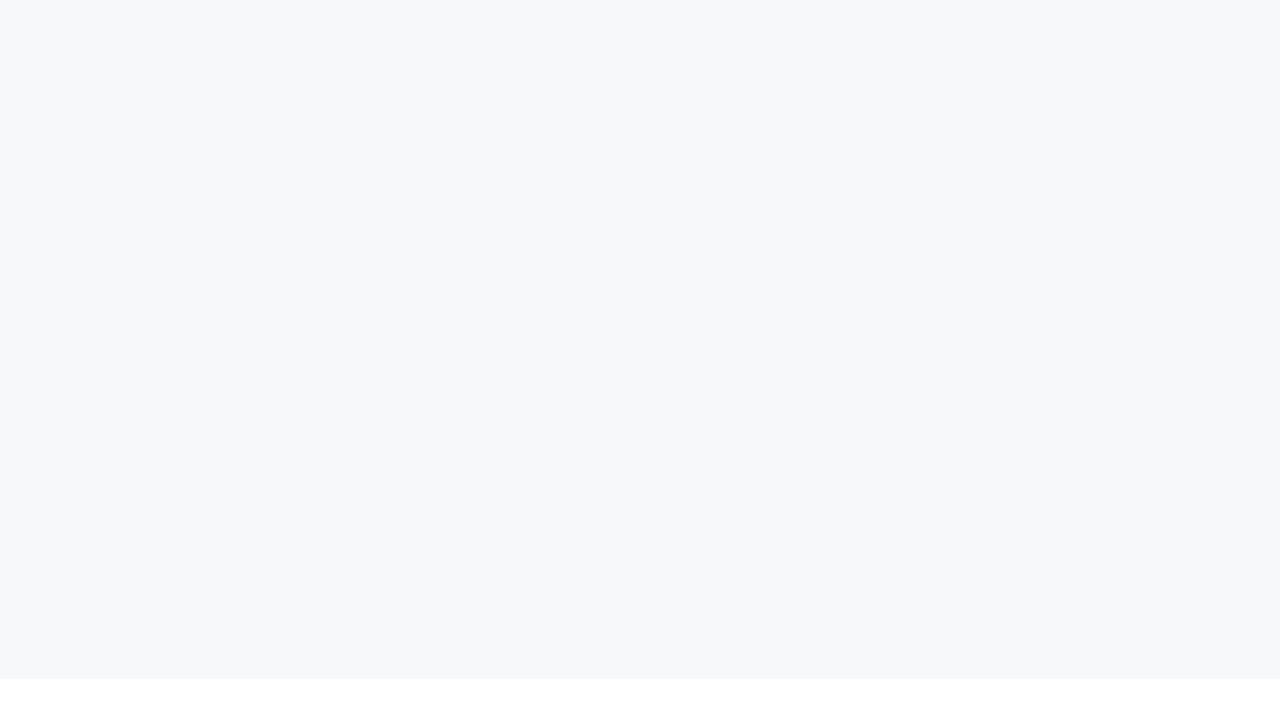
==== commit e002cc28: "Updated website files" ====
--- a/index.html
+++ b/index.html
@@ -348,64 +348,96 @@
       </div>
 
     </section><!-- /Portfolio Section -->
-
-    
-
-
-    <!-- Contact Section -->
-    <section id="contact" class="contact section light-background">
-
-      <!-- Section Title -->
-      <div class="container section-title" data-aos="fade-up">
-        <h2 style="font-size: 1.8rem;">Contact</h2>
-      </div>
-      
-      <div class="container" data-aos="fade" data-aos-delay="100">
-        <div class="row justify-content-center">
-          <div class="col-lg-6">
-            <div class="info-item d-flex align-items-center" data-aos="fade-up" data-aos-delay="200">
-              <i class="bi bi-person flex-shrink-0" style="font-size: 1.2rem;"></i>
-              <div>
-                <h3 style="font-size: 1.4rem;">Practitioner</h3>
-                <p style="font-size: 1rem;">Stephen Crane – Owner / RMT</p>
-              </div>
-            </div><!-- End Info Item -->
-            <div class="info-item d-flex align-items-center" data-aos="fade-up" data-aos-delay="200">
-              <i class="bi bi-geo-alt flex-shrink-0" style="font-size: 1.2rem;"></i>
-              <div>
-                <h3 style="font-size: 1.4rem;">Address</h3>
-                <p style="font-size: 1rem;">166 Acacia St N, Parksville, BC, Canada</p>
-              </div>
-            </div><!-- End Info Item -->
-            <div class="info-item d-flex align-items-center" data-aos="fade-up" data-aos-delay="300">
-              <i class="bi bi-telephone flex-shrink-0" style="font-size: 1.2rem;"></i>
-              <div>
-                <h3 style="font-size: 1.4rem;">Call Us</h3>
-                <p style="font-size: 1rem;">250-240-1875</p>
-              </div>
-            </div><!-- End Info Item -->
-            <div class="info-item d-flex align-items-center" data-aos="fade-up" data-aos-delay="400">
-              <i class="bi bi-envelope flex-shrink-0" style="font-size: 1.2rem;"></i>
-              <div>
-                <h3 style="font-size: 1.4rem;">Email Us</h3>
-                <p style="font-size: 1rem;"><a href="mailto:cranesnestrmt@gmail.com">cranesnestrmt@gmail.com</a></p>
-              </div>
-            </div><!-- End Info Item -->
-            <div class="info-item d-flex align-items-center" data-aos="fade-up" data-aos-delay="500">
-              <i class="bi bi-map flex-shrink-0" style="font-size: 1.2rem;"></i>
-              <div>
-                <h3 style="font-size: 1.4rem;">Find Us</h3>
-                <a href="https://www.google.com/maps/place/166+Acacia+St+N,+Parksville,+BC" target="_blank">
-                  <img src="https://maps.googleapis.com/maps/api/staticmap?center=166+Acacia+St+N,+Parksville,+BC&zoom=15&size=600x300&maptype=roadmap&markers=color:red%7C166+Acacia+St+N,+Parksville,+BC" 
-                    alt="Google Maps Location" style="width:100%; max-width:400px; border-radius:10px;">
-                </a>
-              </div>
-            </div><!-- End Info Item -->
-          </div>
-        </div>
-      </div>
-
-    </section><!-- /Contact Section -->
+<!-- Contact Section -->
+<section id="contact" class="contact section light-background">
+
+  <!-- Section Title -->
+  <div class="container section-title" data-aos="fade-up">
+    <h2 style="font-size: 1.8rem;">Contact</h2>
+  </div>
+  
+  <div class="container" data-aos="fade-up">
+    <div class="row justify-content-center">
+      <div class="col-lg-6">
+        
+        <!-- Practitioner (Icon isn't a link, since there's no 'practitioner' URL) -->
+        <div class="info-item d-flex align-items-center">
+          <i class="bi bi-person flex-shrink-0" style="font-size: 1.2rem;"></i>
+          <div>
+            <h3 style="font-size: 1.4rem;">Practitioner</h3>
+            <p style="font-size: 1rem;">Stephen Crane – Owner / RMT</p>
+          </div>
+        </div><!-- End Info Item -->
+
+<!-- Address (Clickable Icon opens Google Maps) -->
+<div class="info-item d-flex align-items-center">
+  <a href="https://www.google.com/maps/place/166+Acacia+St+N,+Parksville,+BC+V9P+1G6,+Canada/" target="_blank" style="font-size: 1.2rem;">
+    <i class="bi bi-geo-alt flex-shrink-0"></i>
+  </a>
+  <div>
+    <h3 style="font-size: 1.4rem;">Address</h3>
+    <p style="font-size: 1rem;">166 Acacia St N, Parksville, BC, Canada</p>
+  </div>
+</div><!-- End Info Item -->
+
+        <!-- Call Us (Clickable Icon opens phone dialer) -->
+        <div class="info-item d-flex align-items-center">
+          <a href="tel:250-240-1875" style="font-size: 1.2rem;">
+            <i class="bi bi-telephone flex-shrink-0"></i>
+          </a>
+          <div>
+            <h3 style="font-size: 1.4rem;">Call Us</h3>
+            <p style="font-size: 1rem;">
+              <a href="tel:250-240-1875">250-240-1875</a>
+            </p>
+          </div>
+        </div><!-- End Info Item -->
+
+        <!-- Email Us (Clickable Icon opens mailto:) -->
+        <div class="info-item d-flex align-items-center">
+          <a href="mailto:cranesnestrmt@gmail.com" style="font-size: 1.2rem;">
+            <i class="bi bi-envelope flex-shrink-0"></i>
+          </a>
+          <div>
+            <h3 style="font-size: 1.4rem;">Email Us</h3>
+            <p style="font-size: 1rem;">
+              <a href="mailto:cranesnestrmt@gmail.com">cranesnestrmt@gmail.com</a>
+            </p>
+          </div>
+        </div><!-- End Info Item -->
+
+        <!-- Follow Us on Facebook (Clickable Icon) -->
+        <div class="info-item d-flex align-items-center">
+          <a href="https://www.facebook.com/profile.php?id=61573516064468" target="_blank" style="font-size: 1.2rem;">
+            <i class="bi bi-facebook flex-shrink-0"></i>
+          </a>
+          <div>
+            <h3 style="font-size: 1.4rem;">Follow Us</h3>
+            <p style="font-size: 1rem;">
+              <a href="https://www.facebook.com/profile.php?id=61573516064468" target="_blank">
+                Our Facebook Page
+              </a>
+            </p>
+          </div>
+        </div><!-- End Info Item -->
+
+        <!-- Embedded Google Map -->
+        <div class="mt-4">
+          <iframe
+            src="https://www.google.com/maps/embed?pb=!1m18!1m12!1m3!1d2644.351211318201!2d-124.31887948418956!3d49.32231227933926!2m3!1f0!2f0!3f0!3m2!1i1024!2i768!4f13.1!3m3!1m2!1s0x5488a0a9b57b8d27%3A0x89d7768cf4b646bb!2s166%20Acacia%20St%20N%2C%20Parksville%2C%20BC%20V9P%201G6%2C%20Canada!5e0!3m2!1sen!2sus!4v1694459681536!5m2!1sen!2sus"
+            width="100%"
+            height="300"
+            style="border:0; border-radius:10px;"
+            allowfullscreen=""
+            loading="lazy">
+          </iframe>
+        </div><!-- End Embedded Google Map -->
+
+      </div>
+    </div>
+  </div>
+
+</section><!-- /Contact Section -->
 
 
 
--- a/assets/css/main.css
+++ b/assets/css/main.css
@@ -560,7 +560,7 @@
   background-color: var(--background-color);
   padding: 60px 0;
   scroll-margin-top: 90px;
-  overflow: clip;
+  overflow: visible;
 }
 
 @media (max-width: 1199px) {
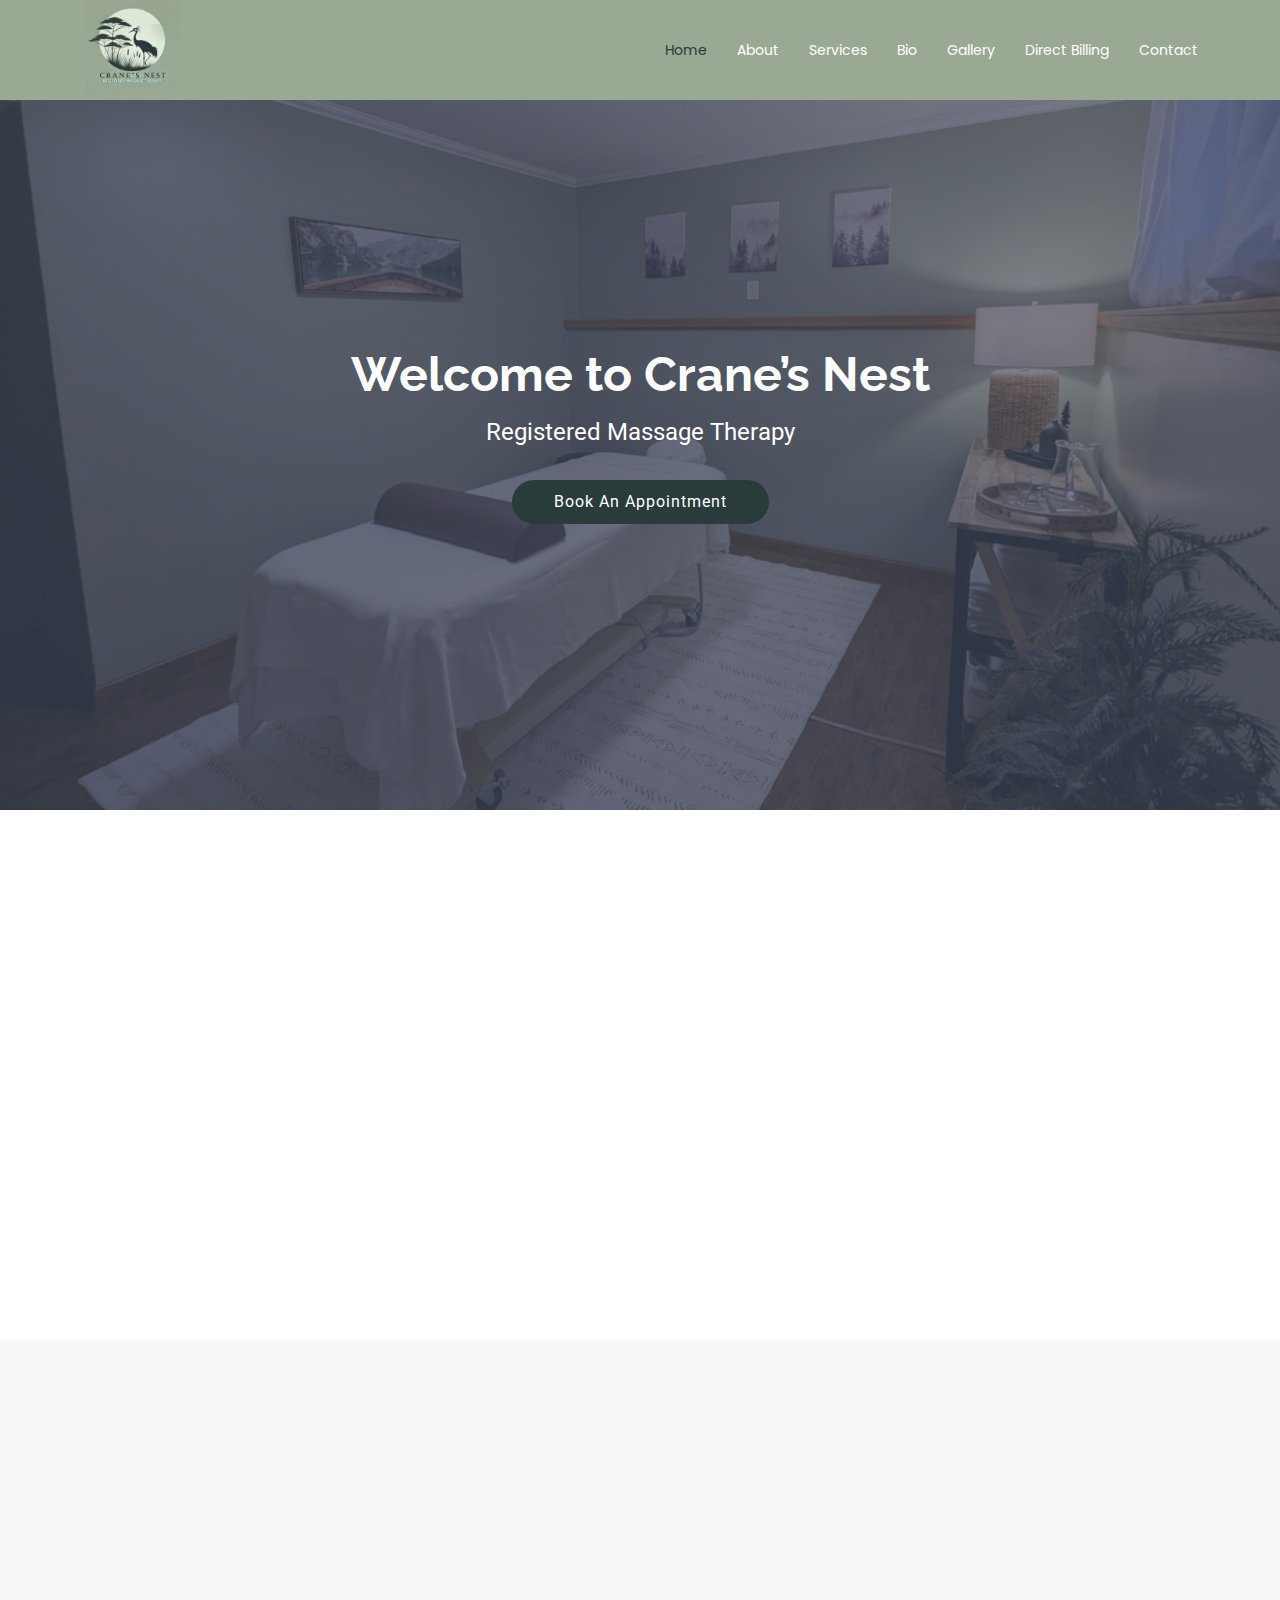
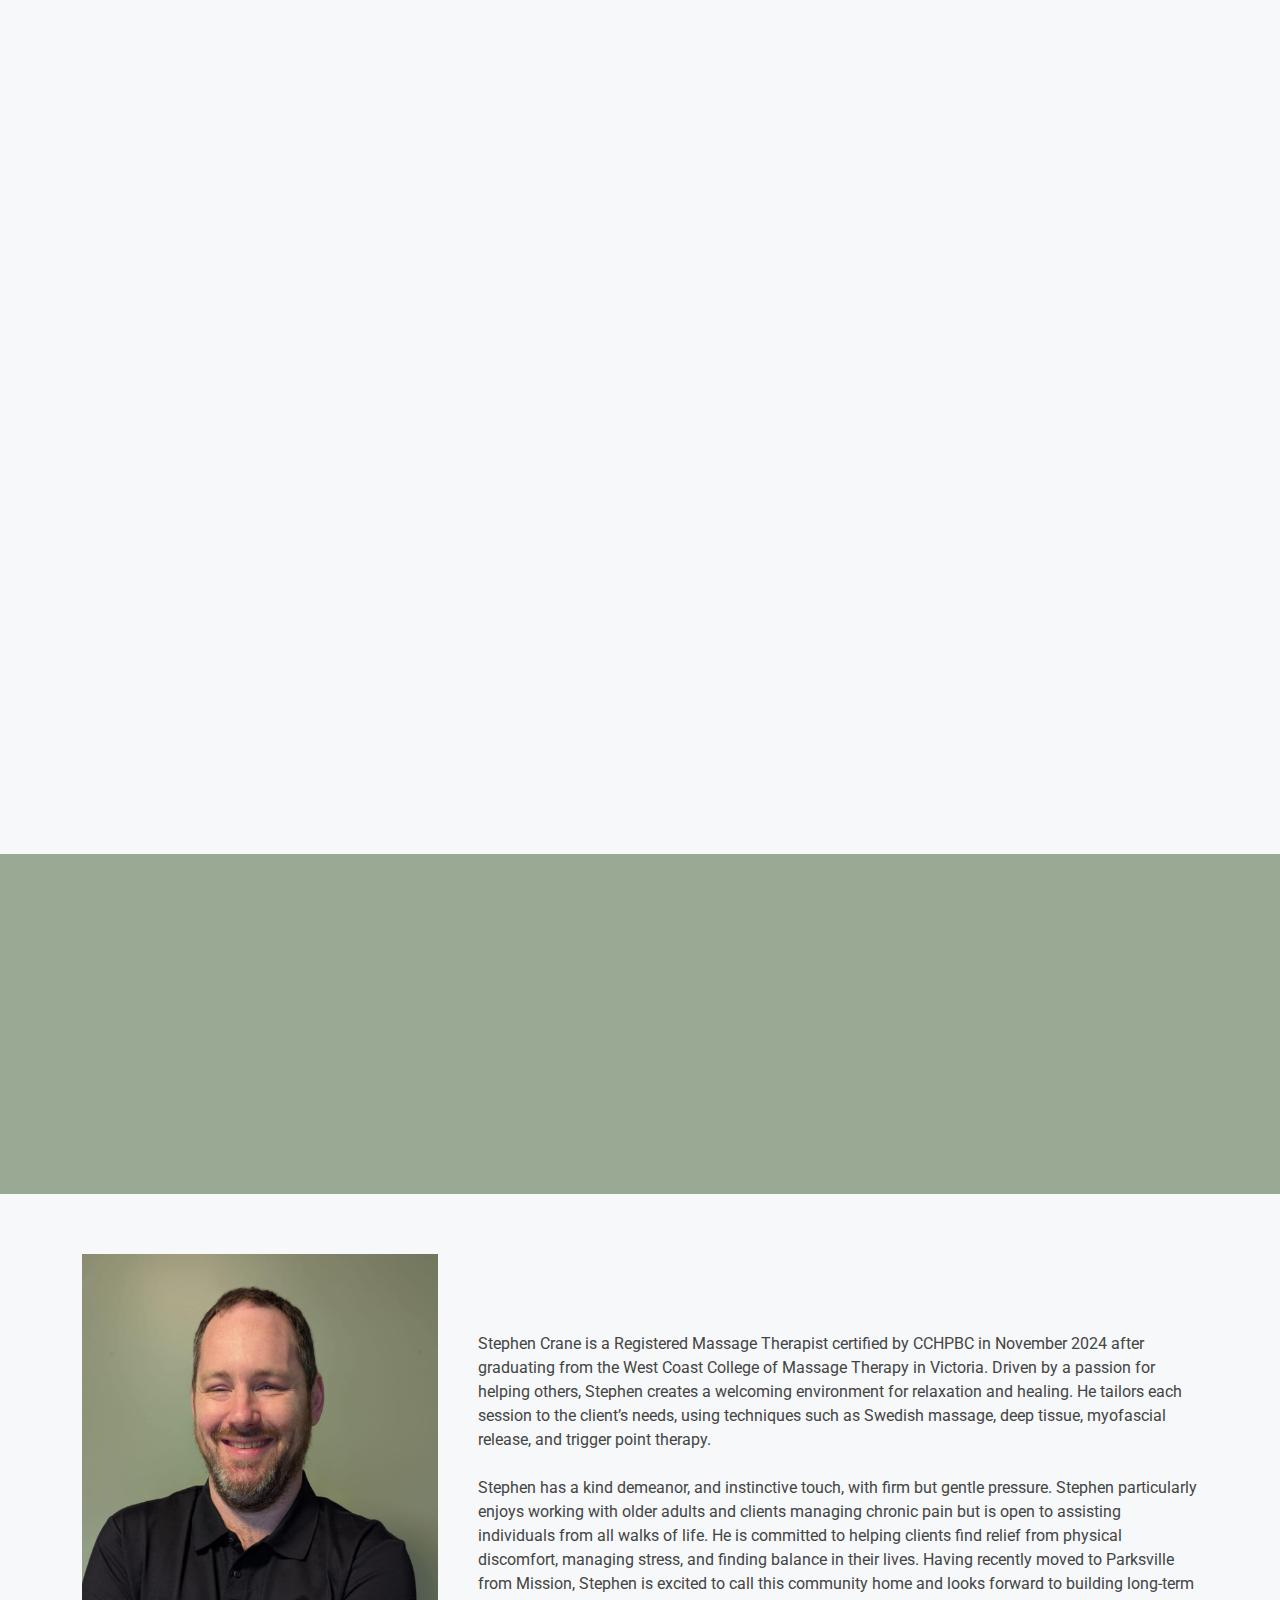
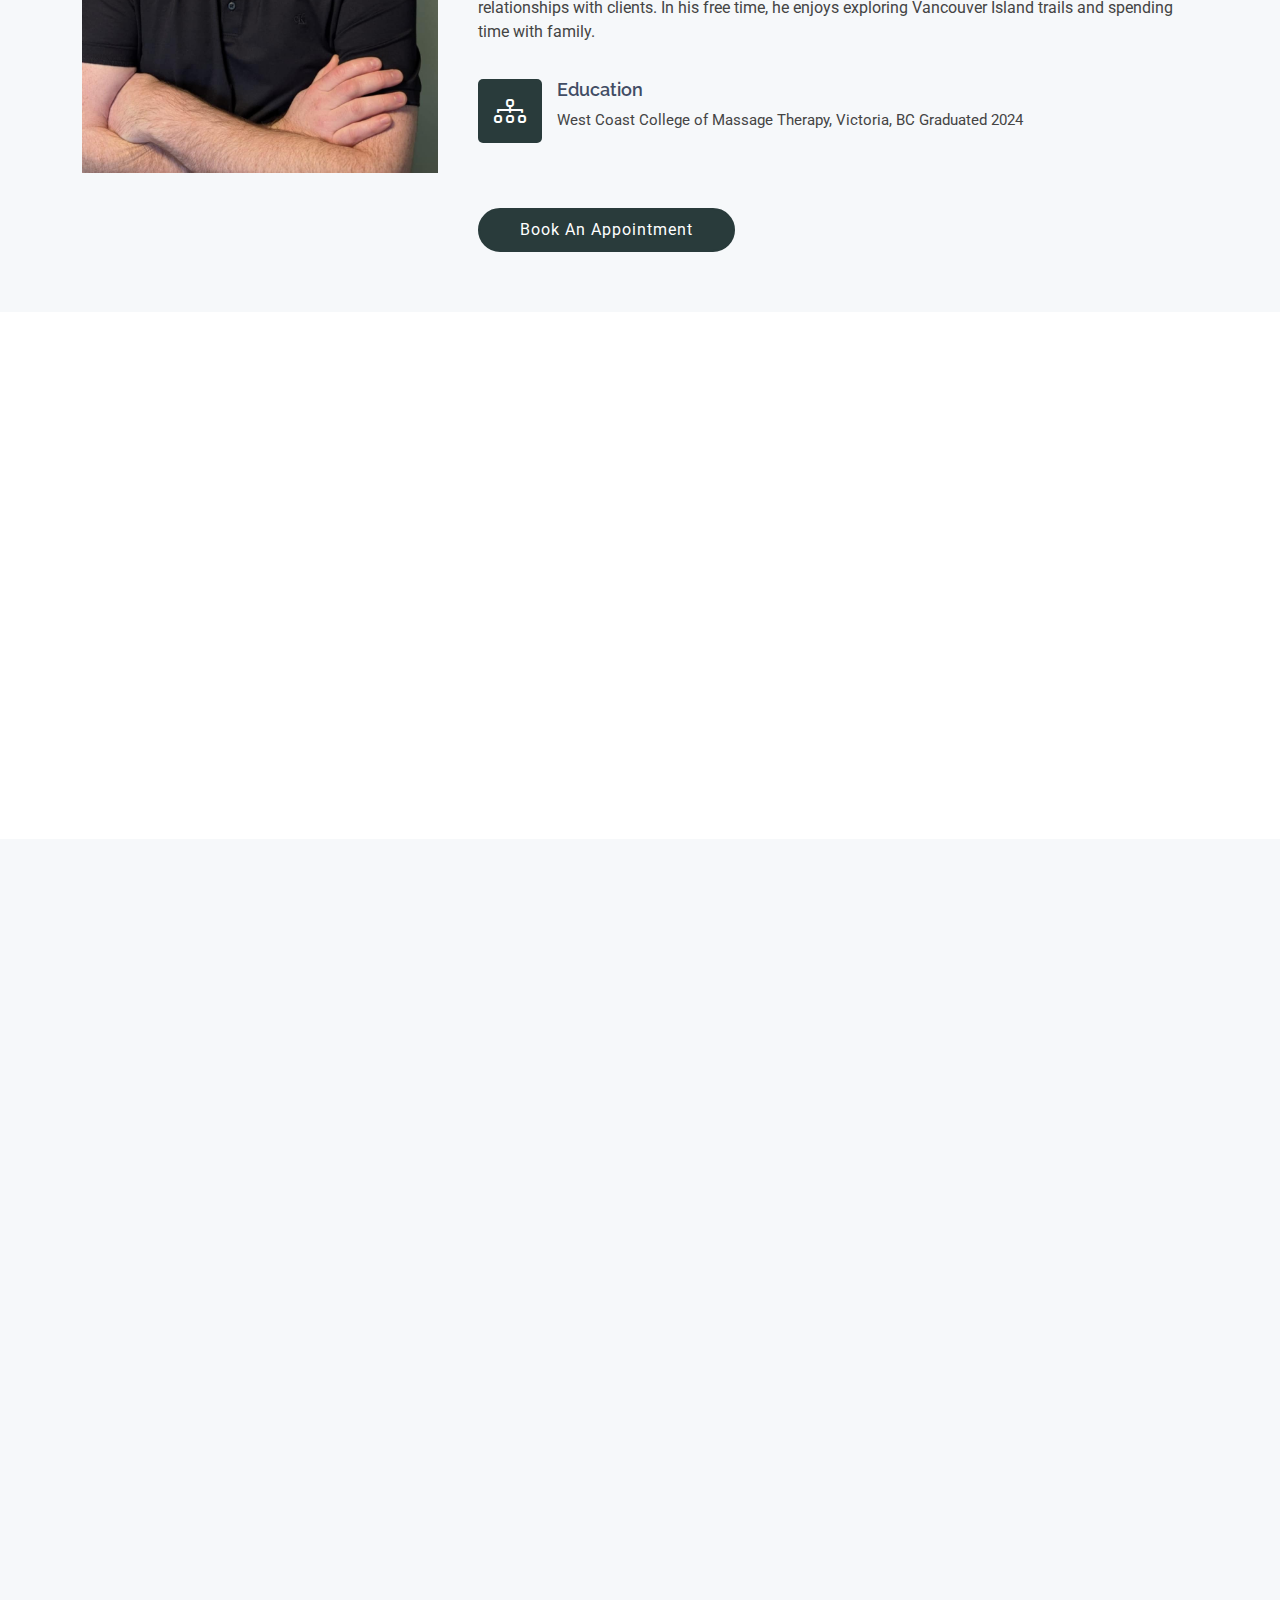
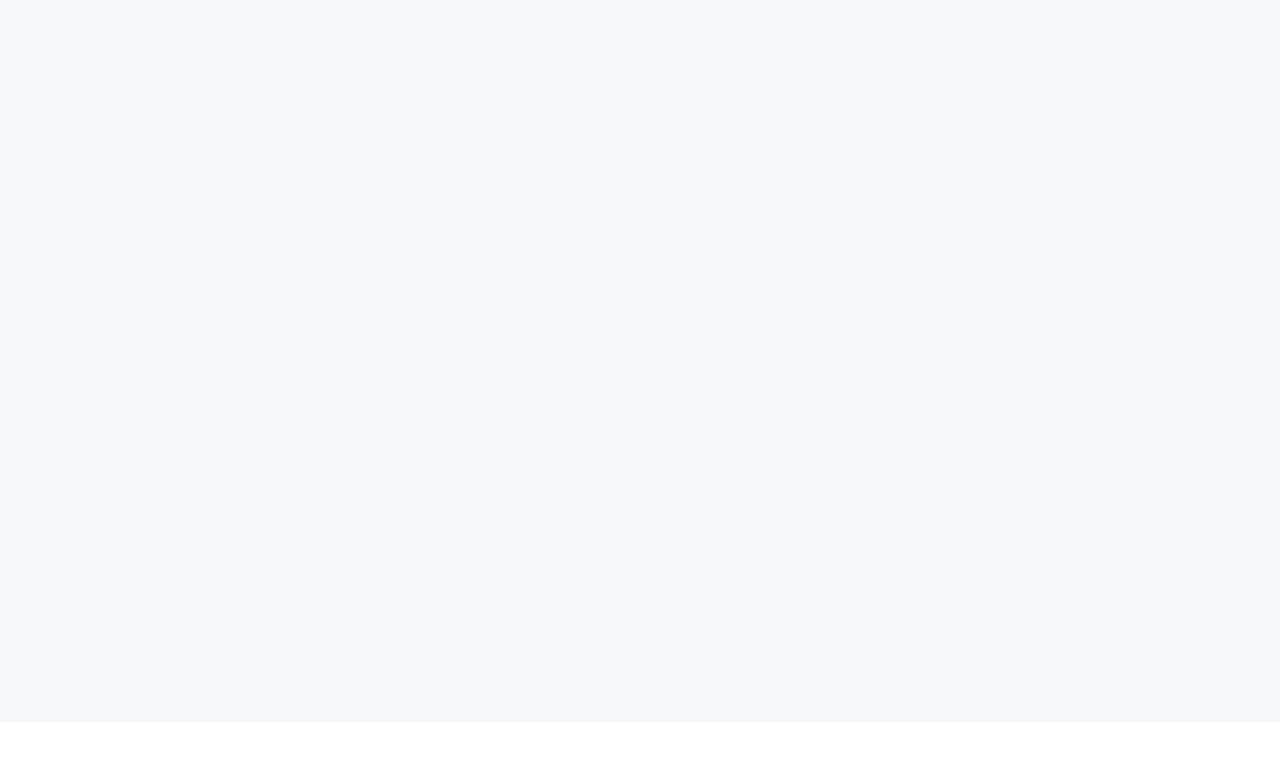
==== commit fa663b97: "Updated website files" ====
--- a/index.html
+++ b/index.html
@@ -1,12 +1,39 @@
 <!DOCTYPE html>
 <html lang="en">
-
 <head>
   <meta charset="utf-8">
-  <meta content="width=device-width, initial-scale=1.0" name="viewport">
-  <title>Cranes Nest Registered Massage Therapy</title>
-  <meta name="description" content="">
-  <meta name="keywords" content="">
+  <!-- Responsive Meta -->
+  <meta name="viewport" content="width=device-width, initial-scale=1.0">
+
+  <!-- Title (SEO) -->
+  <title>Registered Massage Therapy in Parksville | Crane's Nest Registered Massage Therapy</title>
+
+  <!-- Meta Description (SEO) -->
+  <meta name="description" content="Crane's Nest Registered Massage Therapy in Parksville, BC offers Swedish massage, deep tissue, myofascial release, and more for relaxation and pain relief. Book now!">
+
+  <!-- Meta Keywords (SEO - optional) -->
+  <meta name="keywords" content="RMT, Parksville, Registered Massage Therapy, Massage Therapy, Spa, Deep Tissue, Myofascial Release, Swedish Massage">
+
+  <!-- Local Business JSON-LD (SEO) -->
+  <script type="application/ld+json">
+  {
+    "@context": "https://schema.org",
+    "@type": "LocalBusiness",
+    "name": "Crane's Nest Registered Massage Therapy",
+    "image": "https://yoursite.com/assets/img/logo.jpg",
+    "@id": "",
+    "url": "https://yoursite.com/",
+    "telephone": "250-240-1875",
+    "address": {
+      "@type": "PostalAddress",
+      "streetAddress": "166 Acacia St N",
+      "addressLocality": "Parksville",
+      "addressRegion": "BC",
+      "postalCode": "V9P 1G6",
+      "addressCountry": "CA"
+    }
+  }
+  </script>
 
   <!-- Favicons -->
   <link href="assets/img/logo.jpg" rel="icon">
@@ -15,7 +42,7 @@
   <!-- Fonts -->
   <link href="https://fonts.googleapis.com" rel="preconnect">
   <link href="https://fonts.gstatic.com" rel="preconnect" crossorigin>
-  <link href="https://fonts.googleapis.com/css2?family=Roboto:ital,wght@0,100;0,300;0,400;0,500;0,700;0,900;1,100;1,300;1,400;1,500;1,700;1,900&family=Poppins:ital,wght@0,100;0,200;0,300;0,400;0,500;0,600;0,700;0,800;0,900;1,100;1,200;1,300;1,400;1,500;1,600;1,700;1,800;1,900&family=Raleway:ital,wght@0,100;0,200;0,300;0,400;0,500;0,600;0,700;0,800;0,900;1,100;1,200;1,300;1,400;1,500;1,600;1,700;1,800;1,900&display=swap" rel="stylesheet">
+  <link href="https://fonts.googleapis.com/css2?family=Roboto:ital,wght@0,100;0,300;0,400;0,500;0,700;0,900&family=Poppins:ital,wght@0,100;0,200;0,300;0,400;0,500;0,600;0,700;0,800;0,900&family=Raleway:ital,wght@0,100;0,200;0,300;0,400;0,500;0,600;0,700;0,800;0,900&display=swap" rel="stylesheet">
 
   <!-- Vendor CSS Files -->
   <link href="assets/vendor/bootstrap/css/bootstrap.min.css" rel="stylesheet">
@@ -26,19 +53,17 @@
 
   <!-- Main CSS File -->
   <link href="assets/css/main.css" rel="stylesheet">
-
-    
 </head>
 
 <body class="index-page">
 
+  <!-- Header -->
   <header id="header" class="header d-flex align-items-center fixed-top">
     <div class="container-fluid container-xl position-relative d-flex align-items-center justify-content-between">
 
       <a href="index.html" class="logo d-flex align-items-center">
-         
-        <img src="assets/img/logo.jpg" alt="">
-         
+        <!-- Alt text for better SEO -->
+        <img src="assets/img/logo.jpg" alt="Crane's Nest RMT Logo">
       </a>
 
       <nav id="navmenu" class="navmenu">
@@ -47,7 +72,8 @@
           <li><a href="#about">About</a></li>
           <li><a href="#services">Services</a></li>
           <li><a href="#bio">Bio</a></li>
-          <li><a href="#portfolio">Gallery</a></li> 
+          <li><a href="#portfolio">Gallery</a></li>
+          <li><a href="#direct billing">Direct Billing</a></li>
           <li><a href="#contact">Contact</a></li>
         </ul>
         <i class="mobile-nav-toggle d-xl-none bi bi-list"></i>
@@ -55,401 +81,540 @@
 
     </div>
   </header>
+  <!-- End Header -->
 
   <main class="main">
-
     <!-- Hero Section -->
     <section id="hero" class="hero section dark-background">
-
-      <img src="assets/img/room/room1.jpg" alt="" data-aos="fade-in">
+      <img
+        src="assets/img/room/room1.jpg"
+        alt="Massage therapy room with relaxing ambience"
+        data-aos="fade-in"
+      >
 
       <div class="container text-center" data-aos="fade-up" data-aos-delay="100">
         <div class="row justify-content-center">
           <div class="col-lg-8">
-            <h2>Welcome to  Crane’s Nest  </h2>
+            <h2>Welcome to Crane’s Nest</h2>
             <p>Registered Massage Therapy</p>
-            <a href="https://cranesnest.janeapp.com/" class="btn-get-started">Book An Appointment</a>
-            
+            <a href="https://cranesnest.janeapp.com/" class="btn-get-started">
+              Book An Appointment
+            </a>
           </div>
         </div>
       </div>
-
-    </section><!-- /Hero Section -->
-
-     
+    </section>
+    <!-- /Hero Section -->
 
     <!-- About Section -->
     <section id="about" class="about section">
-
       <div class="container">
-
         <div class="row gy-3">
 
           <div class="col-lg-6" data-aos="fade-up" data-aos-delay="100">
-            <img src="assets/img/room/room1.jpg" alt="" class="img-fluid">
+            <img
+              src="assets/img/room/room1.jpg"
+              alt="Comfortable massage therapy room"
+              class="img-fluid"
+            >
           </div>
 
           <div class="col-lg-6 d-flex flex-column justify-content-center" data-aos="fade-up" data-aos-delay="200">
             <div class="about-content ps-0 ps-lg-3">
               <div class="container bio-title" data-aos="fade-up">
-              <h2>Massage Therapy Services
-              </h2>
-            </div>
-              <p  >
+                <h2>Massage Therapy Services</h2>
+              </div>
+              <p>
                 At Nest RMT, we offer a range of therapeutic massage techniques designed to support your health, mobility, and overall well-being. Whether you are seeking relief from chronic pain, recovering from an injury, or simply looking to relax and reset, we tailor each session to your unique needs.
- 
-              </p>
-              <a href="https://cranesnest.janeapp.com/" class="btn-get-started">Book An Appointment</a>
-            
-               
-            </div>
-
-          </div>
+              </p>
+              <a href="https://cranesnest.janeapp.com/" class="btn-get-started">
+                Book An Appointment
+              </a>
+            </div>
+          </div>
+
         </div>
-
-      </div>
-
-    </section><!-- /About Section -->
-
-    
+      </div>
+    </section>
+    <!-- /About Section -->
 
     <!-- Services Section -->
     <section id="services" class="services section">
-
-      <!-- Section Title -->
       <div class="container section-title" data-aos="fade-up">
         <h2>Our Treatments</h2>
-         
-      </div><!-- End Section Title -->
+      </div>
+      <!-- End Section Title -->
 
       <div class="container">
-
         <div class="row gy-4">
 
+          <!-- Swedish Massage -->
           <div class="col-lg-4 col-md-6" data-aos="fade-up" data-aos-delay="100">
             <div class="service-item item-cyan position-relative">
               <div class="icon">
-                <svg width="100" height="100" viewBox="0 0 600 600" xmlns="http://www.w3.org/2000/svg">
-                  <path stroke="none" stroke-width="0" fill="#f5f5f5" d="M300,521.0016835830174C376.1290562159157,517.8887921683347,466.0731472004068,529.7835943286574,510.70327084640275,468.03025145048787C554.3714126377745,407.6079735673963,508.03601936045806,328.9844924480964,491.2728898941984,256.3432110539036C474.5976632858925,184.082847569629,479.9380746630129,96.60480741107993,416.23090153303,58.64404602377083C348.86323505073057,18.502131276798302,261.93793281208167,40.57373210992963,193.5410806939664,78.93577620505333C130.42746243093433,114.334589627462,98.30271207620316,179.96522072025542,76.75703585869454,249.04625023123273C51.97151888228291,328.5150500222984,13.704378332031375,421.85034740162234,66.52175969318436,486.19268352777647C119.04800174914682,550.1803526380478,217.28368757567262,524.383925680826,300,521.0016835830174"></path>
+                <svg
+                  width="100"
+                  height="100"
+                  viewBox="0 0 600 600"
+                  xmlns="http://www.w3.org/2000/svg"
+                >
+                  <path
+                    stroke="none"
+                    stroke-width="0"
+                    fill="#f5f5f5"
+                    d="M300,521.0016835830174C376.1290562159157,517.8887921683347,466.0731472004068,529.7835943286574,510.70327084640275,468.03025145048787C554.3714126377745,407.6079735673963,508.03601936045806,328.9844924480964,491.2728898941984,256.3432110539036C474.5976632858925,184.082847569629,479.9380746630129,96.60480741107993,416.23090153303,58.64404602377083C348.86323505073057,18.502131276798302,261.93793281208167,40.57373210992963,193.5410806939664,78.93577620505333C130.42746243093433,114.334589627462,98.30271207620316,179.96522072025542,76.75703585869454,249.04625023123273C51.97151888228291,328.5150500222984,13.704378332031375,421.85034740162234,66.52175969318436,486.19268352777647C119.04800174914682,550.1803526380478,217.28368757567262,524.383925680826,300,521.0016835830174"
+                  ></path>
                 </svg>
                 <i class="bi bi-back"></i>
               </div>
               <a href="https://cranesnest.janeapp.com/" class="stretched-link">
-                <h3>General Swedish Massage</h3>
-              </a>
-              <p> A foundational technique used in Registered Massage Therapy, Swedish massage uses gentle to firm pressure with flowing strokes to promote relaxation, improve circulation, and reduce muscle tension. Ideal for stress relief and overall wellness. </p>
-            </div>
-          </div><!-- End Service Item -->
-
+                <h3>Swedish Massage</h3>
+              </a>
+              <p>
+                A foundational technique used in Registered Massage Therapy, Swedish
+                massage uses gentle to firm pressure with flowing strokes to promote
+                relaxation, improve circulation, and reduce muscle tension. Ideal for
+                stress relief and overall wellness.
+              </p>
+            </div>
+          </div>
+          <!-- End Service Item -->
+
+          <!-- Relaxation Massage -->
+          <div class="col-lg-4 col-md-6" data-aos="fade-up" data-aos-delay="100">
+            <div class="service-item item-cyan position-relative">
+              <div class="icon">
+                <svg
+                  width="100"
+                  height="100"
+                  viewBox="0 0 600 600"
+                  xmlns="http://www.w3.org/2000/svg"
+                >
+                  <path
+                    stroke="none"
+                    stroke-width="0"
+                    fill="#f5f5f5"
+                    d="M300,521.0016835830174C376.1290562159157,517.8887921683347,466.0731472004068,529.7835943286574,510.70327084640275,468.03025145048787C554.3714126377745,407.6079735673963,508.03601936045806,328.9844924480964,491.2728898941984,256.3432110539036C474.5976632858925,184.082847569629,479.9380746630129,96.60480741107993,416.23090153303,58.64404602377083C348.86323505073057,18.502131276798302,261.93793281208167,40.57373210992963,193.5410806939664,78.93577620505333C130.42746243093433,114.334589627462,98.30271207620316,179.96522072025542,76.75703585869454,249.04625023123273C51.97151888228291,328.5150500222984,13.704378332031375,421.85034740162234,66.52175969318436,486.19268352777647C119.04800174914682,550.1803526380478,217.28368757567262,524.383925680826,300,521.0016835830174"
+                  ></path>
+                </svg>
+                <i class="bi bi-back"></i>
+              </div>
+              <a href="https://cranesnest.janeapp.com/" class="stretched-link">
+                <h3>Relaxation Massage</h3>
+              </a>
+              <p>
+                A lighter, soothing massage designed to promote deep relaxation, reduce
+                stress, and improve sleep quality. This is perfect for those looking
+                to unwind and reset their nervous system.
+              </p>
+            </div>
+          </div>
+          <!-- End Service Item -->
+
+          <!-- Trigger Point Therapy -->
+          <div class="col-lg-4 col-md-6" data-aos="fade-up" data-aos-delay="300">
+            <div class="service-item item-teal position-relative">
+              <div class="icon">
+                <svg
+                  width="100"
+                  height="100"
+                  viewBox="0 0 600 600"
+                  xmlns="http://www.w3.org/2000/svg"
+                >
+                  <path
+                    stroke="none"
+                    stroke-width="0"
+                    fill="#f5f5f5"
+                    d="M300,541.5067337569781C382.14930387511276,545.0595476570109,479.8736841581634,548.3450877840088,526.4010558755058,480.5488172755941C571.5218469581645,414.80211281144784,517.5187510058486,332.0715597781072,496.52539010469104,255.14436215662573C477.37192572678356,184.95920475031193,473.57363656557914,105.61284051026155,413.0603344069578,65.22779650032875C343.27470386102294,18.654635553484475,251.2091493199835,5.337323636656869,175.0934190732945,40.62881213300186C97.87086631185822,76.43348514350839,51.98124368387456,156.15599469081315,36.44837278890362,239.84606092416172C21.716077023791087,319.22268207091537,43.775223500013084,401.1760424656574,96.891909868211,461.97329694683043C147.22146801428983,519.5804099606455,223.5754009179313,538.201503339737,300,541.5067337569781"
+                  ></path>
+                </svg>
+                <i class="bi bi-back"></i>
+              </div>
+              <a href="https://cranesnest.janeapp.com/" class="stretched-link">
+                <h3>Trigger Point Therapy</h3>
+              </a>
+              <p>
+                Focused pressure is applied to "knots" or hyperirritable spots in
+                muscles to release tension and alleviate referred pain. Great for
+                managing headaches, shoulder pain, and repetitive strain injuries.
+              </p>
+            </div>
+          </div>
+          <!-- End Service Item -->
+
+          <!-- Deep Tissue Massage -->
+          <div class="col-lg-4 col-md-6" data-aos="fade-up" data-aos-delay="400">
+            <div class="service-item item-red position-relative">
+              <div class="icon">
+                <svg
+                  width="100"
+                  height="100"
+                  viewBox="0 0 600 600"
+                  xmlns="http://www.w3.org/2000/svg"
+                >
+                  <path
+                    stroke="none"
+                    stroke-width="0"
+                    fill="#f5f5f5"
+                    d="M300,503.46388370962813C374.79870501325706,506.71871716319447,464.8034551963731,527.1746412648533,510.4981551193396,467.86667711651364C555.9287308511215,408.9015244558933,512.6030010748507,327.5744911775523,490.211057578863,256.5855673507754C471.097692560561,195.9906835881958,447.69079081568157,138.11976852964426,395.19560036434837,102.3242989838813C329.3053358748298,57.3949838291264,248.02791733380457,8.279543830951368,175.87071277845988,42.242879143198664C103.41431057327972,76.34704239035025,93.79494320519305,170.9812938413882,81.28167332365135,250.07896920659033C70.17666984294237,320.27484674793965,64.84698225790005,396.69656628748305,111.28512138212992,450.4950937839243C156.20124167950087,502.5303643271138,231.32542653798444,500.4755392045468,300,503.46388370962813"
+                  ></path>
+                </svg>
+                <i class="bi bi-back"></i>
+              </div>
+              <a href="https://cranesnest.janeapp.com/" class="stretched-link">
+                <h3>Deep Tissue Massage</h3>
+              </a>
+              <p>
+                Using slow, firm strokes and deeper pressure, deep tissue massage
+                targets chronic muscle tension and adhesions. This technique is
+                beneficial for athletes, individuals with postural imbalances, or those
+                experiencing persistent pain.
+              </p>
+              <a href="https://cranesnest.janeapp.com/" class="stretched-link"></a>
+            </div>
+          </div>
+          <!-- End Service Item -->
+
+          <!-- Joint Mobilization -->
+          <div class="col-lg-4 col-md-6" data-aos="fade-up" data-aos-delay="500">
+            <div class="service-item item-indigo position-relative">
+              <div class="icon">
+                <svg
+                  width="100"
+                  height="100"
+                  viewBox="0 0 600 600"
+                  xmlns="http://www.w3.org/2000/svg"
+                >
+                  <path
+                    stroke="none"
+                    stroke-width="0"
+                    fill="#f5f5f5"
+                    d="M300,532.3542879108572C369.38199826031484,532.3153073249985,429.10787420159085,491.63046689027357,474.5244479745417,439.17860296908856C522.8885846962883,383.3225815378663,569.1668002868075,314.3205725914397,550.7432151929288,242.7694973846089C532.6665558377875,172.5657663291529,456.2379748765914,142.6223662098291,390.3689995646985,112.34683881706744C326.66090330228417,83.06452184765237,258.84405631176094,53.51806209861945,193.32584062364296,78.48882559362697C121.61183558270385,105.82097193414197,62.805066853699245,167.19869350419734,48.57481801355237,242.6138429142374C34.843463184063346,315.3850353017275,76.69343916112496,379.243833228382,124.04198916343866,440.3218312028393C172.9286146004772,498.5055451809895,224.45579914871206,558.5317968840102,300,532.3542879108572"
+                  ></path>
+                </svg>
+                <i class="bi bi-back"></i>
+              </div>
+              <a href="https://cranesnest.janeapp.com/" class="stretched-link">
+                <h3>Joint Mobilization</h3>
+              </a>
+              <p>
+                Gentle movement techniques help restore range of motion in restricted
+                joints, improve flexibility, and enhance overall function. This method
+                is particularly helpful for those with stiffness, arthritis, or past
+                injuries.
+              </p>
+              <a href="https://cranesnest.janeapp.com/" class="stretched-link"></a>
+            </div>
+          </div>
+          <!-- End Service Item -->
+
+          <!-- Myofascial Release -->
           <div class="col-lg-4 col-md-6" data-aos="fade-up" data-aos-delay="200">
             <div class="service-item item-orange position-relative">
               <div class="icon">
-                <svg width="100" height="100" viewBox="0 0 600 600" xmlns="http://www.w3.org/2000/svg">
-                  <path stroke="none" stroke-width="0" fill="#f5f5f5" d="M300,582.0697525312426C382.5290701553225,586.8405444964366,449.9789794690241,525.3245884688669,502.5850820975895,461.55621195738473C556.606425686781,396.0723002908107,615.8543463187945,314.28637112970534,586.6730223649479,234.56875336149918C558.9533121215079,158.8439757836574,454.9685369536778,164.00468322053177,381.49747125262974,130.76875717737553C312.15926192815925,99.40240125094834,248.97055460311594,18.661163978235184,179.8680185752513,50.54337015887873C110.5421016452524,82.52863877960104,119.82277516462835,180.83849132639028,109.12597500060166,256.43424936330496C100.08760227029461,320.3096726198365,92.17705696193138,384.0621239912766,124.79988738764834,439.7174275375508C164.83382741302287,508.01625554203684,220.96474134820875,577.5009287672846,300,582.0697525312426"></path>
+                <svg
+                  width="100"
+                  height="100"
+                  viewBox="0 0 600 600"
+                  xmlns="http://www.w3.org/2000/svg"
+                >
+                  <path
+                    stroke="none"
+                    stroke-width="0"
+                    fill="#f5f5f5"
+                    d="M300,582.0697525312426C382.5290701553225,586.8405444964366,449.9789794690241,525.3245884688669,502.5850820975895,461.55621195738473C556.606425686781,396.0723002908107,615.8543463187945,314.28637112970534,586.6730223649479,234.56875336149918C558.9533121215079,158.8439757836574,454.9685369536778,164.00468322053177,381.49747125262974,130.76875717737553C312.15926192815925,99.40240125094834,248.97055460311594,18.661163978235184,179.8680185752513,50.54337015887873C110.5421016452524,82.52863877960104,119.82277516462835,180.83849132639028,109.12597500060166,256.43424936330496C100.08760227029461,320.3096726198365,92.17705696193138,384.0621239912766,124.79988738764834,439.7174275375508C164.83382741302287,508.01625554203684,220.96474134820875,577.5009287672846,300,582.0697525312426"
+                  ></path>
                 </svg>
                 <i class="bi bi-back"></i>
               </div>
-               <a href="https://cranesnest.janeapp.com/" class="stretched-link">
+              <a href="https://cranesnest.janeapp.com/" class="stretched-link">
                 <h3>Myofascial Release</h3>
               </a>
-              <p>This technique targets restrictions in the fascia—the connective tissue surrounding muscles—to improve mobility, reduce pain, and restore proper movement patterns. Beneficial for chronic pain and postural imbalances. </p>
-            </div>
-          </div><!-- End Service Item -->
-
-          <div class="col-lg-4 col-md-6" data-aos="fade-up" data-aos-delay="300">
-            <div class="service-item item-teal position-relative">
-              <div class="icon">
-                <svg width="100" height="100" viewBox="0 0 600 600" xmlns="http://www.w3.org/2000/svg">
-                  <path stroke="none" stroke-width="0" fill="#f5f5f5" d="M300,541.5067337569781C382.14930387511276,545.0595476570109,479.8736841581634,548.3450877840088,526.4010558755058,480.5488172755941C571.5218469581645,414.80211281144784,517.5187510058486,332.0715597781072,496.52539010469104,255.14436215662573C477.37192572678356,184.95920475031193,473.57363656557914,105.61284051026155,413.0603344069578,65.22779650032875C343.27470386102294,18.654635553484475,251.2091493199835,5.337323636656869,175.0934190732945,40.62881213300186C97.87086631185822,76.43348514350839,51.98124368387456,156.15599469081315,36.44837278890362,239.84606092416172C21.716077023791087,319.22268207091537,43.775223500013084,401.1760424656574,96.891909868211,461.97329694683043C147.22146801428983,519.5804099606455,223.5754009179313,538.201503339737,300,541.5067337569781"></path>
-                </svg>
-                <i class="bi bi-back"></i>
-              </div>
-               <a href="https://cranesnest.janeapp.com/" class="stretched-link">
-                <h3>Trigger Point Therapy </h3>
-              </a>
-              <p>Focused pressure is applied to "knots" or hyperirritable spots in muscles to release tension and alleviate referred pain. Great for managing headaches, shoulder pain, and repetitive strain injuries. </p>
-            </div>
-          </div><!-- End Service Item -->
-
-          <div class="col-lg-4 col-md-6" data-aos="fade-up" data-aos-delay="400">
-            <div class="service-item item-red position-relative">
-              <div class="icon">
-                <svg width="100" height="100" viewBox="0 0 600 600" xmlns="http://www.w3.org/2000/svg">
-                  <path stroke="none" stroke-width="0" fill="#f5f5f5" d="M300,503.46388370962813C374.79870501325706,506.71871716319447,464.8034551963731,527.1746412648533,510.4981551193396,467.86667711651364C555.9287308511215,408.9015244558933,512.6030010748507,327.5744911775523,490.211057578863,256.5855673507754C471.097692560561,195.9906835881958,447.69079081568157,138.11976852964426,395.19560036434837,102.3242989838813C329.3053358748298,57.3949838291264,248.02791733380457,8.279543830951368,175.87071277845988,42.242879143198664C103.41431057327972,76.34704239035025,93.79494320519305,170.9812938413882,81.28167332365135,250.07896920659033C70.17666984294237,320.27484674793965,64.84698225790005,396.69656628748305,111.28512138212992,450.4950937839243C156.20124167950087,502.5303643271138,231.32542653798444,500.4755392045468,300,503.46388370962813"></path>
-                </svg>
-                <i class="bi bi-back"></i>
-              </div>
-               <a href="https://cranesnest.janeapp.com/" class="stretched-link">
-                <h3>Deep Tissue Massage</h3>
-              </a>
-              <p>Using slow, firm strokes and deeper pressure, deep tissue massage targets chronic muscle tension and adhesions. This technique is beneficial for athletes, individuals with postural imbalances, or those experiencing persistent pain. </p>
-               <a href="https://cranesnest.janeapp.com/" class="stretched-link"></a>
-            </div>
-          </div><!-- End Service Item -->
-
-          <div class="col-lg-4 col-md-6" data-aos="fade-up" data-aos-delay="500">
-            <div class="service-item item-indigo position-relative">
-              <div class="icon">
-                <svg width="100" height="100" viewBox="0 0 600 600" xmlns="http://www.w3.org/2000/svg">
-                  <path stroke="none" stroke-width="0" fill="#f5f5f5" d="M300,532.3542879108572C369.38199826031484,532.3153073249985,429.10787420159085,491.63046689027357,474.5244479745417,439.17860296908856C522.8885846962883,383.3225815378663,569.1668002868075,314.3205725914397,550.7432151929288,242.7694973846089C532.6665558377875,172.5657663291529,456.2379748765914,142.6223662098291,390.3689995646985,112.34683881706744C326.66090330228417,83.06452184765237,258.84405631176094,53.51806209861945,193.32584062364296,78.48882559362697C121.61183558270385,105.82097193414197,62.805066853699245,167.19869350419734,48.57481801355237,242.6138429142374C34.843463184063346,315.3850353017275,76.69343916112496,383.4422959591041,125.22947124332185,439.3748458443577C170.7312796277747,491.8107796887764,230.57421082200815,532.3932930995766,300,532.3542879108572"></path>
-                </svg>
-                <i class="bi bi-back"></i>
-              </div>
-               <a href="https://cranesnest.janeapp.com/" class="stretched-link">
-                <h3>Joint Mobilization </h3>
-              </a>
-              <p>Gentle movement techniques help restore range of motion in restricted joints, improve flexibility, and enhance overall function. This method is particularly helpful for those with stiffness, arthritis, or past injuries. </p>
-               <a href="https://cranesnest.janeapp.com/" class="stretched-link"></a>
-            </div>
-          </div><!-- End Service Item -->
-
-          <div class="col-lg-4 col-md-6" data-aos="fade-up" data-aos-delay="600">
-            <div class="service-item item-pink position-relative">
-              <div class="icon">
-                <svg width="100" height="100" viewBox="0 0 600 600" xmlns="http://www.w3.org/2000/svg">
-                  <path stroke="none" stroke-width="0" fill="#f5f5f5" d="M300,566.797414625762C385.7384707136149,576.1784315230908,478.7894351017131,552.8928747891023,531.9192734346935,484.94944893311C584.6109503024035,417.5663521118492,582.489472248146,322.67544863468447,553.9536738515405,242.03673114598146C529.1557734026468,171.96086150256528,465.24506316201064,127.66468636344209,395.9583748389544,100.7403814666027C334.2173773831606,76.7482773500951,269.4350130405921,84.62216499799875,207.1952322260088,107.2889140133804C132.92018162631612,134.33871894543012,41.79353780512637,160.00259165414826,22.644507872594943,236.69541883565114C3.319112789854554,314.0945973066697,72.72355303640163,379.243833228382,124.04198916343866,440.3218312028393C172.9286146004772,498.5055451809895,224.45579914871206,558.5317968840102,300,566.797414625762"></path>
-                </svg>
-                <i class="bi bi-back"></i>
-              </div>
-               <a href="https://cranesnest.janeapp.com/" class="stretched-link">
-                <h3>Neuromuscular Therapy</h3>
-              </a>
-              <p>A precise, therapeutic approach to relieving muscle pain and dysfunction by addressing nerve pathways, circulation, and muscle imbalances. Often used for chronic pain conditions. </p>
-               <a href="https://cranesnest.janeapp.com/" class="stretched-link"></a>
-            </div>
-          </div><!-- End Service Item -->
-          
-          <div class="col-lg-4 col-md-6" data-aos="fade-up" data-aos-delay="100">
-            <div class="service-item item-cyan position-relative">
-              <div class="icon">
-                <svg width="100" height="100" viewBox="0 0 600 600" xmlns="http://www.w3.org/2000/svg">
-                  <path stroke="none" stroke-width="0" fill="#f5f5f5" d="M300,521.0016835830174C376.1290562159157,517.8887921683347,466.0731472004068,529.7835943286574,510.70327084640275,468.03025145048787C554.3714126377745,407.6079735673963,508.03601936045806,328.9844924480964,491.2728898941984,256.3432110539036C474.5976632858925,184.082847569629,479.9380746630129,96.60480741107993,416.23090153303,58.64404602377083C348.86323505073057,18.502131276798302,261.93793281208167,40.57373210992963,193.5410806939664,78.93577620505333C130.42746243093433,114.334589627462,98.30271207620316,179.96522072025542,76.75703585869454,249.04625023123273C51.97151888228291,328.5150500222984,13.704378332031375,421.85034740162234,66.52175969318436,486.19268352777647C119.04800174914682,550.1803526380478,217.28368757567262,524.383925680826,300,521.0016835830174"></path>
-                </svg>
-                <i class="bi bi-back"></i>
-              </div>
-               <a href="https://cranesnest.janeapp.com/" class="stretched-link">
-                <h3>Relaxation Massage </h3>
-              </a>
-              <p> A lighter, soothing massage designed to promote deep relaxation, reduce stress, and improve sleep quality. This is perfect for those looking to unwind and reset their nervous system.  </p>
-            </div>
-          </div><!-- End Service Item -->
+              <p>
+                This technique targets restrictions in the fascia—the connective tissue
+                surrounding muscles—to improve mobility, reduce pain, and restore proper
+                movement patterns. Beneficial for chronic pain and postural imbalances.
+              </p>
+            </div>
+          </div>
+          <!-- End Service Item -->
+
         </div>
-
-      </div>
-
-    </section><!-- /Services Section -->
+      </div>
+    </section>
+    <!-- /Services Section -->
 
     <!-- Call To Action Section -->
     <section id="call-to-action" class="call-to-action section dark-background">
-
       <div class="container">
         <div class="row justify-content-center" data-aos="zoom-in" data-aos-delay="100">
           <div class="col-xl-10">
             <div class="text-center">
               <h3>What to Expect</h3>
-              <p>Each session begins with a brief assessment to understand your needs and goals. Your treatment will be customized using a combination of techniques to ensure the best results for your body.</p>
-              <a href="https://cranesnest.janeapp.com/" class="btn-get-started">Book An Appointment</a>
-            
+              <p>
+                Each session begins with a brief assessment to understand your needs and
+                goals. Your treatment will be customized using a combination of
+                techniques to ensure the best results for your body.
+              </p>
+              <a href="https://cranesnest.janeapp.com/" class="btn-get-started">
+                Book An Appointment
+              </a>
             </div>
           </div>
         </div>
       </div>
-
-    </section><!-- /Call To Action Section -->
-
-     
+    </section>
+    <!-- /Call To Action Section -->
+
     <!-- Bio Section -->
     <section id="bio" class="bio section light-background">
-
-       
-
       <div class="container">
-
         <div class="row gy-4">
 
-          <div class="col-lg-4 ">
-            <img src="assets/img/about.jpg" alt="" class="img-fluid">
+          <div class="col-lg-4">
+            <img
+              src="assets/img/about.jpg"
+              alt="Stephen Crane, RMT in Parksville"
+              class="img-fluid"
+            >
           </div>
 
           <div class="col-lg-8 d-flex flex-column justify-content-center">
             <div class="about-content ps-0 ps-lg-3">
               <div class="container bio-title" data-aos="fade-up">
-              <h2>Stephen Crane 
-              </h2>
-            </div>
-              <p  >
-                Stephen Crane is a Registered Massage Therapist certified by CCHPBC in November 2024 after graduating from the West Coast College of Massage Therapy in Victoria. Driven by a passion for helping others, Stephen creates a welcoming environment for relaxation and healing. He tailors each session to the client’s needs, using techniques such as Swedish massage, deep tissue, myofascial release, and trigger point therapy. 
+                <h2>Stephen Crane</h2>
+              </div>
+              <p>
+                Stephen Crane is a Registered Massage Therapist certified by CCHPBC in
+                November 2024 after graduating from the West Coast College of Massage
+                Therapy in Victoria. Driven by a passion for helping others, Stephen
+                creates a welcoming environment for relaxation and healing. He tailors
+                each session to the client’s needs, using techniques such as Swedish
+                massage, deep tissue, myofascial release, and trigger point therapy.
                 <br><br>
-                Stephen has a kind demeanor, and instinctive touch, with firm but gentle pressure. Stephen particularly enjoys working with older adults and clients managing chronic pain but is open to assisting individuals from all walks of life. He is committed to helping clients find relief from physical discomfort, managing stress, and finding balance in their lives. Having recently moved to Parksville from Mission, Stephen is excited to call this community home and looks forward to building long-term relationships with clients. In his free time, he enjoys exploring Vancouver Island trails and spending time with family.
+                Stephen has a kind demeanor, and instinctive touch, with firm but gentle
+                pressure. Stephen particularly enjoys working with older adults and
+                clients managing chronic pain but is open to assisting individuals from
+                all walks of life. He is committed to helping clients find relief from
+                physical discomfort, managing stress, and finding balance in their
+                lives. Having recently moved to Parksville from Mission, Stephen is
+                excited to call this community home and looks forward to building
+                long-term relationships with clients. In his free time, he enjoys
+                exploring Vancouver Island trails and spending time with family.
                 <ul>
                   <li>
                     <i class="bi bi-diagram-3"></i>
                     <div>
-                      <h4>Education </h4>
+                      <h4>Education</h4>
                       <p>West Coast College of Massage Therapy, Victoria, BC Graduated 2024</p>
                     </div>
                   </li>
-                  
                 </ul>
-  
-  
-              </p>
-              <a href="https://cranesnest.janeapp.com/" class="btn-get-started">Book An Appointment</a>
-            
-               
-            </div> 
-          </div><!-- End Contact Form -->
+              </p>
+              <a href="https://cranesnest.janeapp.com/" class="btn-get-started">
+                Book An Appointment
+              </a>
+            </div>
+          </div>
+          <!-- End Contact Form -->
 
         </div>
-
-      </div>
-
-      </div>
-
-    </section><!-- /Faq Section -->
+      </div>
+    </section>
+    <!-- /Faq Section -->
 
     <!-- Portfolio Section -->
     <section id="portfolio" class="portfolio section">
-
-      <!-- Section Title -->
       <div class="container section-title" data-aos="fade-up">
         <h2>Our Gallery</h2>
-         
-      </div><!-- End Section Title -->
+      </div>
+      <!-- End Section Title -->
 
       <div class="container">
-
-        <div class="isotope-layout" data-default-filter="*" data-layout="masonry" data-sort="original-order">
-
-           
-
+        <div
+          class="isotope-layout"
+          data-default-filter="*"
+          data-layout="masonry"
+          data-sort="original-order"
+        >
           <div class="row gy-4 isotope-container" data-aos="fade-up" data-aos-delay="200">
-
             <div class="col-lg-4 col-md-6 portfolio-item isotope-item filter-app">
-              <img src="assets/img/room/room2.jpg" class="img-fluid" alt="">
-               
-            </div><!-- End Portfolio Item -->
+              <img
+                src="assets/img/room/room2.jpg"
+                class="img-fluid"
+                alt="Massage therapy room in Parksville with comfortable setup"
+              >
+            </div>
+            <!-- End Portfolio Item -->
 
             <div class="col-lg-4 col-md-6 portfolio-item isotope-item filter-product">
-              <img src="assets/img/room/room3.png" class="img-fluid" alt="">
-               
-            </div><!-- End Portfolio Item -->
+              <img
+                src="assets/img/room/room3.png"
+                class="img-fluid"
+                alt="Therapeutic space for massage sessions"
+              >
+            </div>
+            <!-- End Portfolio Item -->
 
             <div class="col-lg-4 col-md-6 portfolio-item isotope-item filter-branding">
-              <img src="assets/img/room/room4.png" class="img-fluid" alt="">
-               
-            </div><!-- End Portfolio Item -->
-
-             
-          </div><!-- End Portfolio Container -->
-
+              <img
+                src="assets/img/room/room4.png"
+                class="img-fluid"
+                alt="Another view of Crane's Nest therapy room with massage table"
+              >
+            </div>
+            <!-- End Portfolio Item -->
+          </div>
+          <!-- End Portfolio Container -->
         </div>
-
-      </div>
-
-    </section><!-- /Portfolio Section -->
-<!-- Contact Section -->
-<section id="contact" class="contact section light-background">
+      </div>
+    </section>
+    <!-- /Portfolio Section -->
+
+
+
+<!-- Direct Billing Section -->
+<section id="direct-billing" class="section light-background">
 
   <!-- Section Title -->
   <div class="container section-title" data-aos="fade-up">
-    <h2 style="font-size: 1.8rem;">Contact</h2>
+    <h2>Direct Billing</h2>
   </div>
-  
-  <div class="container" data-aos="fade-up">
+  <!-- End Section Title -->
+
+  <div class="container" data-aos="fade-up" data-aos-delay="100">
     <div class="row justify-content-center">
-      <div class="col-lg-6">
-        
-        <!-- Practitioner (Icon isn't a link, since there's no 'practitioner' URL) -->
-        <div class="info-item d-flex align-items-center">
-          <i class="bi bi-person flex-shrink-0" style="font-size: 1.2rem;"></i>
-          <div>
-            <h3 style="font-size: 1.4rem;">Practitioner</h3>
-            <p style="font-size: 1rem;">Stephen Crane – Owner / RMT</p>
-          </div>
-        </div><!-- End Info Item -->
-
-<!-- Address (Clickable Icon opens Google Maps) -->
-<div class="info-item d-flex align-items-center">
-  <a href="https://www.google.com/maps/place/166+Acacia+St+N,+Parksville,+BC+V9P+1G6,+Canada/" target="_blank" style="font-size: 1.2rem;">
-    <i class="bi bi-geo-alt flex-shrink-0"></i>
-  </a>
-  <div>
-    <h3 style="font-size: 1.4rem;">Address</h3>
-    <p style="font-size: 1rem;">166 Acacia St N, Parksville, BC, Canada</p>
-  </div>
-</div><!-- End Info Item -->
-
-        <!-- Call Us (Clickable Icon opens phone dialer) -->
-        <div class="info-item d-flex align-items-center">
-          <a href="tel:250-240-1875" style="font-size: 1.2rem;">
-            <i class="bi bi-telephone flex-shrink-0"></i>
-          </a>
-          <div>
-            <h3 style="font-size: 1.4rem;">Call Us</h3>
-            <p style="font-size: 1rem;">
-              <a href="tel:250-240-1875">250-240-1875</a>
-            </p>
-          </div>
-        </div><!-- End Info Item -->
-
-        <!-- Email Us (Clickable Icon opens mailto:) -->
-        <div class="info-item d-flex align-items-center">
-          <a href="mailto:cranesnestrmt@gmail.com" style="font-size: 1.2rem;">
-            <i class="bi bi-envelope flex-shrink-0"></i>
-          </a>
-          <div>
-            <h3 style="font-size: 1.4rem;">Email Us</h3>
-            <p style="font-size: 1rem;">
-              <a href="mailto:cranesnestrmt@gmail.com">cranesnestrmt@gmail.com</a>
-            </p>
-          </div>
-        </div><!-- End Info Item -->
-
-        <!-- Follow Us on Facebook (Clickable Icon) -->
-        <div class="info-item d-flex align-items-center">
-          <a href="https://www.facebook.com/profile.php?id=61573516064468" target="_blank" style="font-size: 1.2rem;">
-            <i class="bi bi-facebook flex-shrink-0"></i>
-          </a>
-          <div>
-            <h3 style="font-size: 1.4rem;">Follow Us</h3>
-            <p style="font-size: 1rem;">
-              <a href="https://www.facebook.com/profile.php?id=61573516064468" target="_blank">
-                Our Facebook Page
-              </a>
-            </p>
-          </div>
-        </div><!-- End Info Item -->
-
-        <!-- Embedded Google Map -->
-        <div class="mt-4">
-          <iframe
-            src="https://www.google.com/maps/embed?pb=!1m18!1m12!1m3!1d2644.351211318201!2d-124.31887948418956!3d49.32231227933926!2m3!1f0!2f0!3f0!3m2!1i1024!2i768!4f13.1!3m3!1m2!1s0x5488a0a9b57b8d27%3A0x89d7768cf4b646bb!2s166%20Acacia%20St%20N%2C%20Parksville%2C%20BC%20V9P%201G6%2C%20Canada!5e0!3m2!1sen!2sus!4v1694459681536!5m2!1sen!2sus"
-            width="100%"
-            height="300"
-            style="border:0; border-radius:10px;"
-            allowfullscreen=""
-            loading="lazy">
-          </iframe>
-        </div><!-- End Embedded Google Map -->
-
+      <div class="col-lg-8">
+        <p>
+          At Crane’s Nest Registered Massage Therapy, direct billing is offered for a growing list of insurance providers. If your current plan isn’t on the roster, payment at the time of treatment and self-submission of claims is still an option. In some cases, direct billing can be arranged after an initial appointment, so please feel free to inquire about adding your insurer.
+        </p>
+        <p>
+          Because each plan is different, Crane’s Nest recommends confirming your massage therapy benefits with your provider to see if direct billing is available. For any questions about your plan or the process, reach out anytime. Crane’s Nest is happy to help make your visit as convenient as possible.
+        </p>
       </div>
     </div>
   </div>
-
-</section><!-- /Contact Section -->
-
-
-
-
-
-
+</section><!-- /Direct Billing Section -->
+
+
+
+    <!-- Contact Section -->
+    <section id="contact" class="contact section light-background">
+      <div class="container section-title" data-aos="fade-up">
+        <h2 style="font-size: 1.8rem;">Contact</h2>
+      </div>
+
+      <div class="container" data-aos="fade-up">
+        <div class="row justify-content-center">
+          <div class="col-lg-6">
+            <!-- Practitioner -->
+            <div class="info-item d-flex align-items-center">
+              <i class="bi bi-person flex-shrink-0" style="font-size: 1.2rem;"></i>
+              <div>
+                <h3 style="font-size: 1.4rem;">Practitioner</h3>
+                <p style="font-size: 1rem;">Stephen Crane – Owner / RMT</p>
+              </div>
+            </div>
+            <!-- End Info Item -->
+
+            <!-- Address (Clickable Icon opens the Google Maps share link) -->
+            <div class="info-item d-flex align-items-center">
+              <a
+                href="https://maps.app.goo.gl/tppXzEkEV2rQeR1fA"
+                target="_blank"
+                style="font-size: 1.2rem;"
+              >
+                <i class="bi bi-geo-alt flex-shrink-0"></i>
+              </a>
+              <div>
+                <h3 style="font-size: 1.4rem;">Address</h3>
+                <p style="font-size: 1rem;">
+                  166 Acacia St N, Parksville, BC, Canada
+                </p>
+              </div>
+            </div>
+            <!-- End Info Item -->
+
+            <!-- Call Us (Clickable Icon opens phone dialer) -->
+            <div class="info-item d-flex align-items-center">
+              <a href="tel:250-240-1875" style="font-size: 1.2rem;">
+                <i class="bi bi-telephone flex-shrink-0"></i>
+              </a>
+              <div>
+                <h3 style="font-size: 1.4rem;">Call Us</h3>
+                <p style="font-size: 1rem;">
+                  <a href="tel:250-240-1875">250-240-1875</a>
+                </p>
+              </div>
+            </div>
+            <!-- End Info Item -->
+
+            <!-- Email Us (Clickable Icon opens mailto:) -->
+            <div class="info-item d-flex align-items-center">
+              <a href="mailto:cranesnestrmt@gmail.com" style="font-size: 1.2rem;">
+                <i class="bi bi-envelope flex-shrink-0"></i>
+              </a>
+              <div>
+                <h3 style="font-size: 1.4rem;">Email Us</h3>
+                <p style="font-size: 1rem;">
+                  <a href="mailto:cranesnestrmt@gmail.com">cranesnestrmt@gmail.com</a>
+                </p>
+              </div>
+            </div>
+            <!-- End Info Item -->
+
+            <!-- Follow Us on Facebook (Clickable Icon) -->
+            <div class="info-item d-flex align-items-center">
+              <a
+                href="https://www.facebook.com/profile.php?id=61573516064468"
+                target="_blank"
+                style="font-size: 1.2rem;"
+              >
+                <i class="bi bi-facebook flex-shrink-0"></i>
+              </a>
+              <div>
+                <h3 style="font-size: 1.4rem;">Follow Us</h3>
+                <p style="font-size: 1rem;">
+                  <a
+                    href="https://www.facebook.com/profile.php?id=61573516064468"
+                    target="_blank"
+                  >
+                    Our Facebook Page
+                  </a>
+                </p>
+              </div>
+            </div>
+            <!-- End Info Item -->
+
+            <!-- Embedded Google Map -->
+            <div class="mt-4">
+              <iframe
+                src="https://www.google.com/maps/embed?pb=!1m18!1m12!1m3!1d2600.5716134507556!2d-124.33361472350873!3d49.32239587139886!2m3!1f0!2f0!3f0!3m2!1i1024!2i768!4f13.1!3m3!1m2!1s0x54888f5c30a06a15%3A0x6b9137c1d614ac06!2sCranes%20Nest%20Registered%20Massage%20Therapy!5e0!3m2!1sen!2sca!4v1741493505175!5m2!1sen!2sca"
+                width="100%"
+                height="300"
+                style="border: 0; border-radius: 10px;"
+                allowfullscreen=""
+                loading="lazy"
+                referrerpolicy="no-referrer-when-downgrade"
+              ></iframe>
+            </div>
+            <!-- End Embedded Google Map -->
+
+          </div>
+        </div>
+      </div>
+    </section>
+    <!-- /Contact Section -->
   </main>
 
-   
-
   <!-- Scroll Top -->
-  <a href="#" id="scroll-top" class="scroll-top d-flex align-items-center justify-content-center"><i class="bi bi-arrow-up-short"></i></a>
+  <a
+    href="#"
+    id="scroll-top"
+    class="scroll-top d-flex align-items-center justify-content-center"
+  >
+    <i class="bi bi-arrow-up-short"></i>
+  </a>
 
   <!-- Preloader -->
   <div id="preloader"></div>
@@ -465,7 +630,5 @@
 
   <!-- Main JS File -->
   <script src="assets/js/main.js"></script>
-
 </body>
-
-</html>+</html>
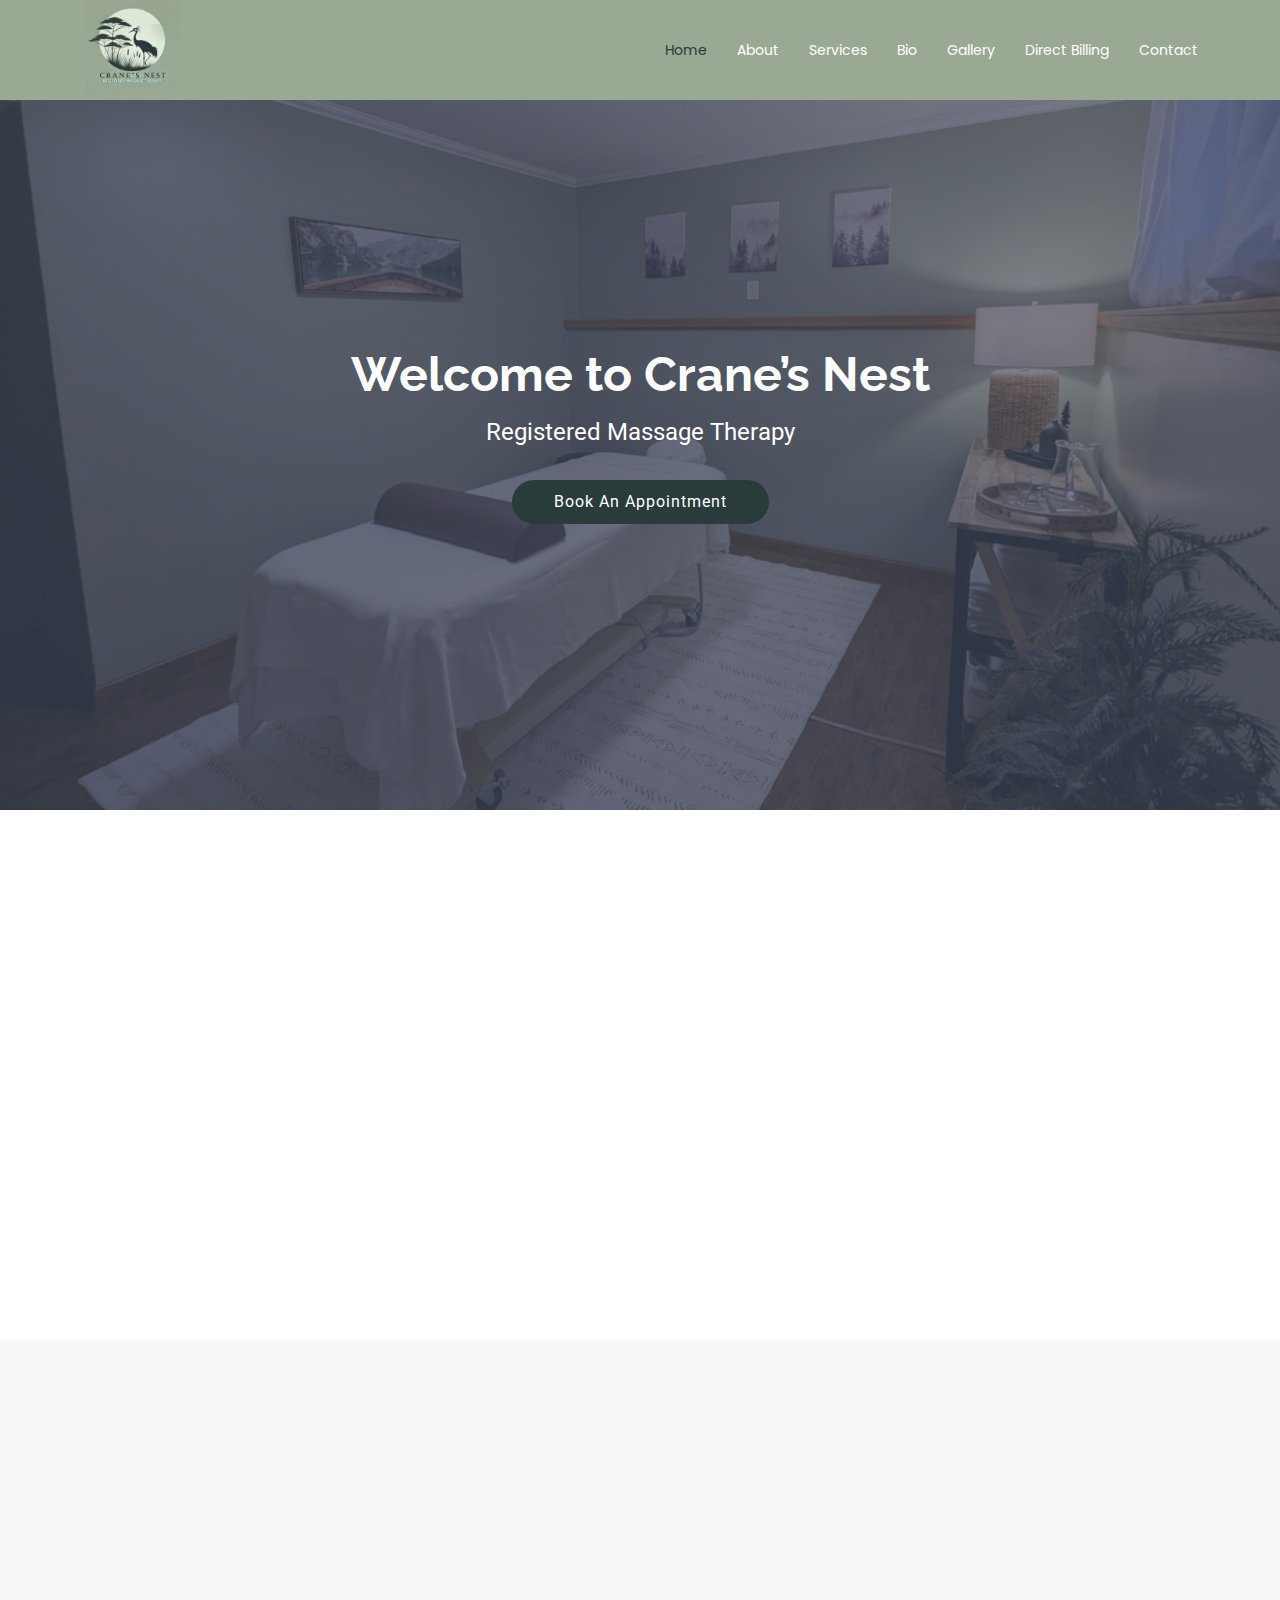
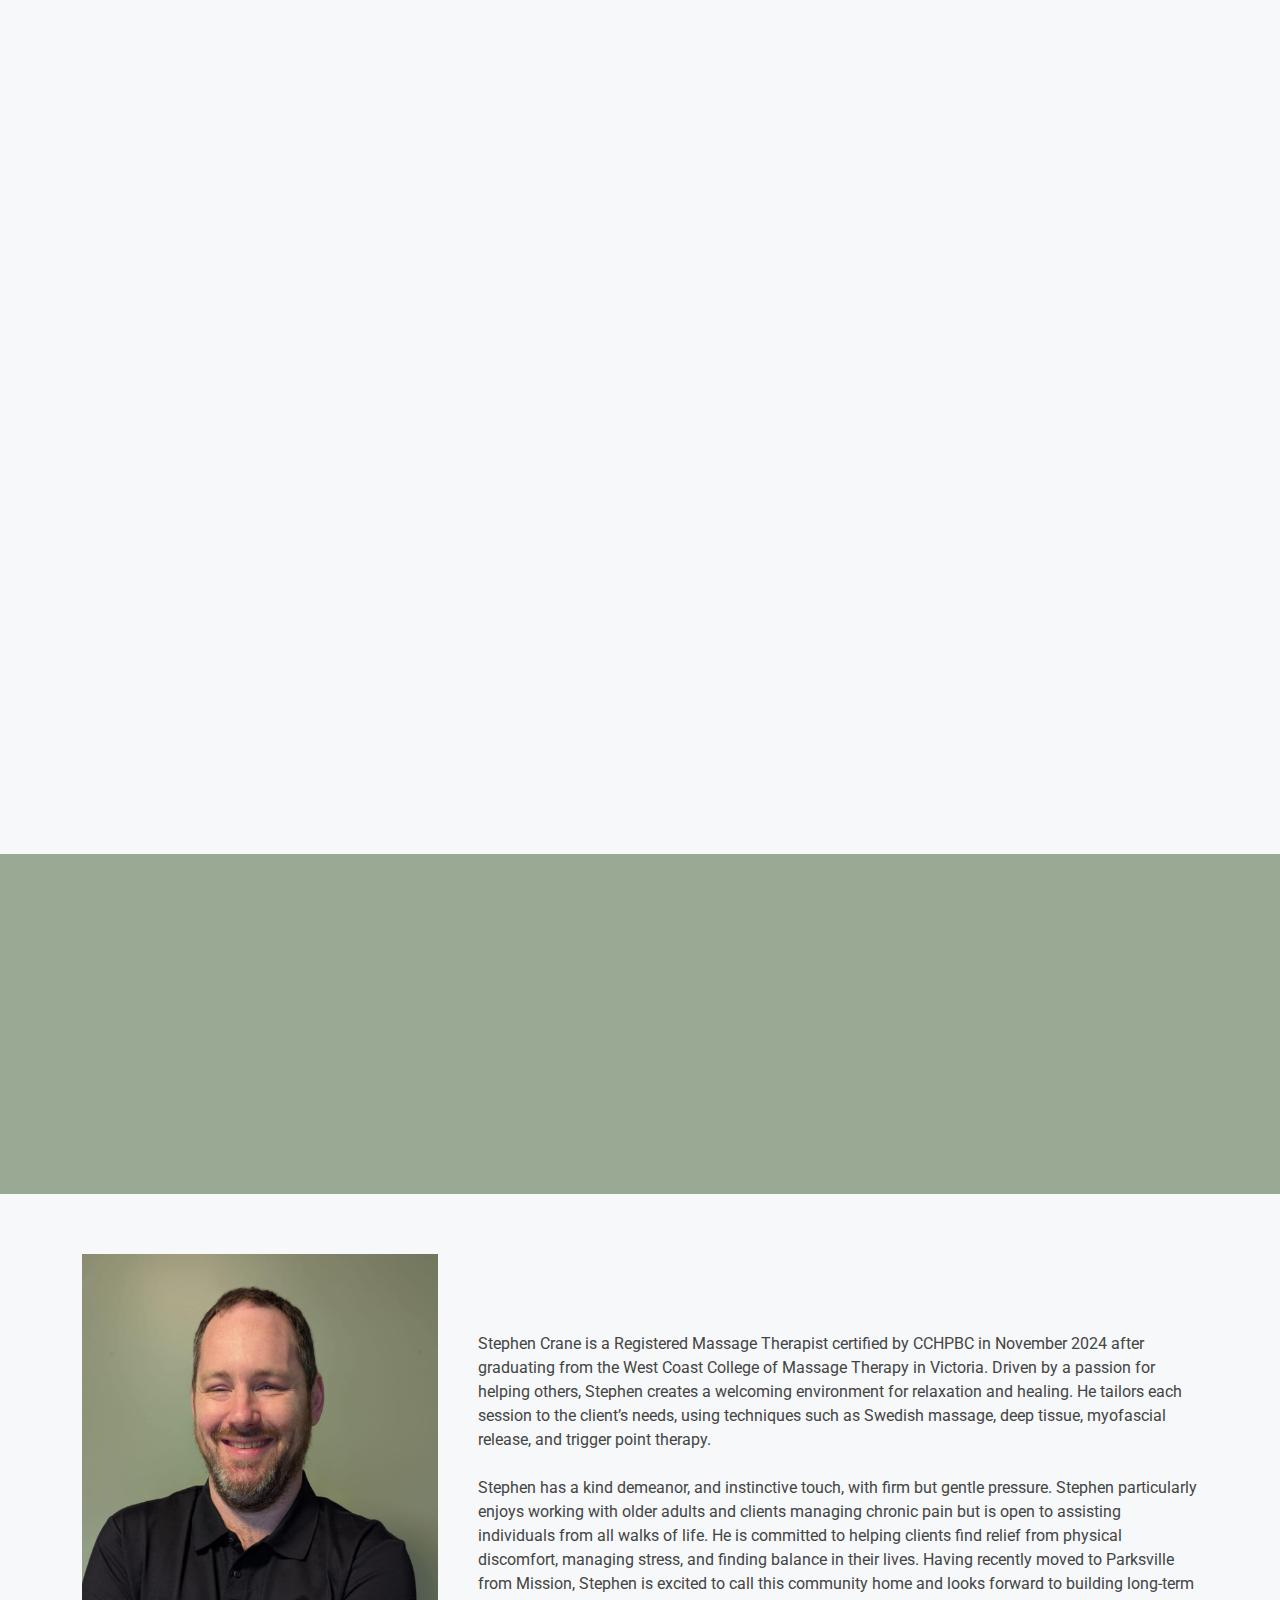
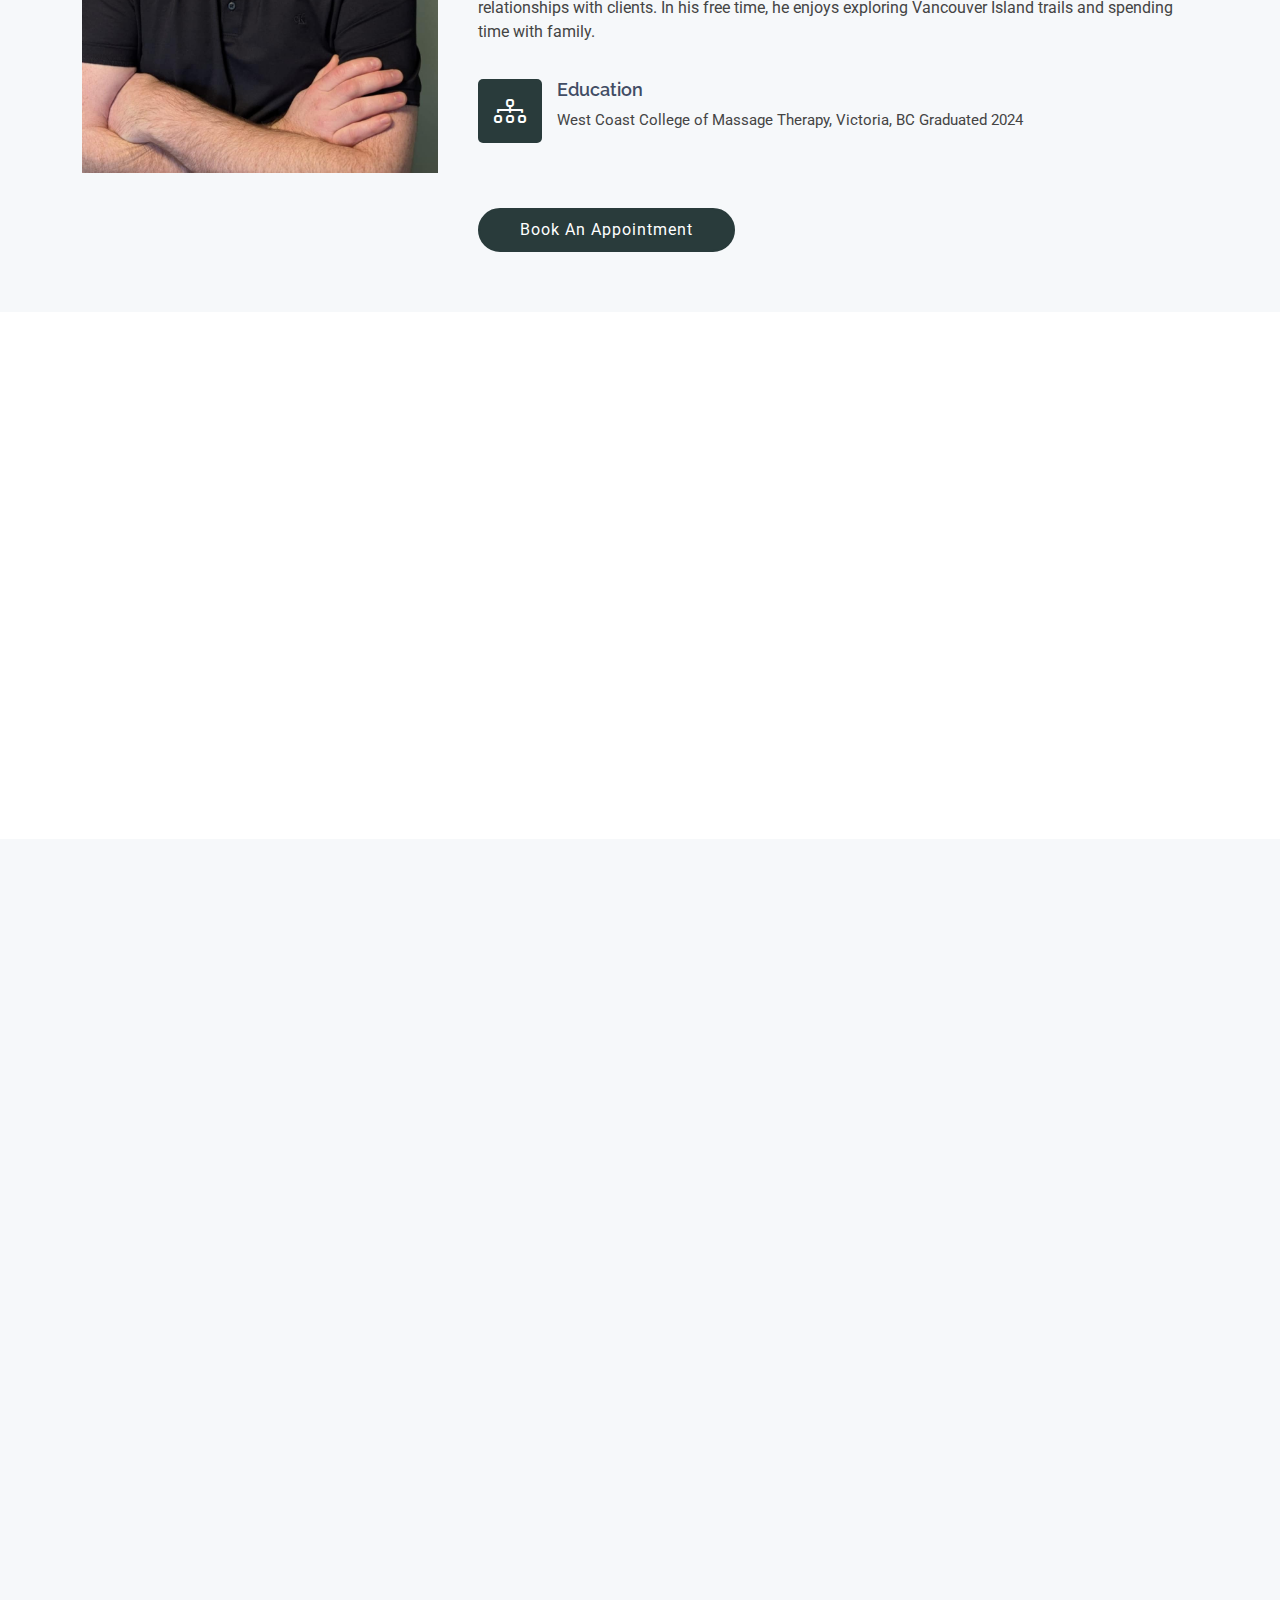
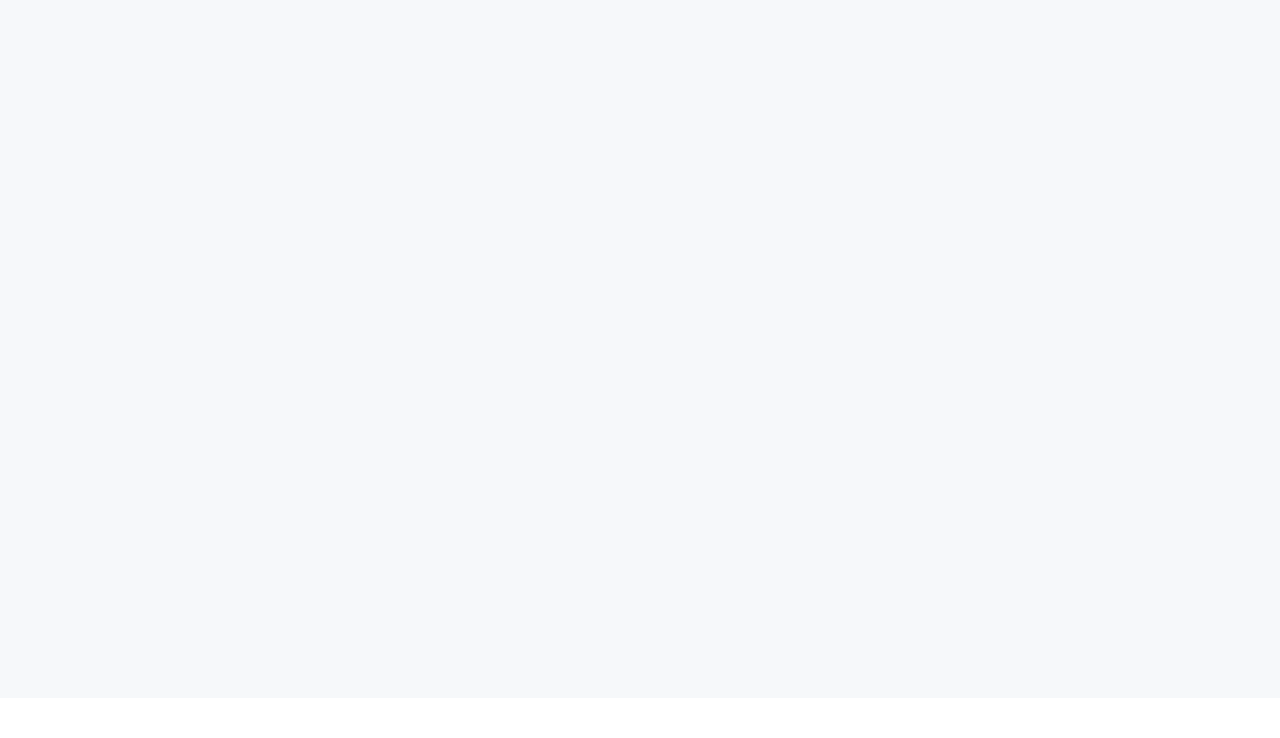
==== commit f0c9f53d: "Updated website files" ====
--- a/index.html
+++ b/index.html
@@ -489,7 +489,7 @@
           At Crane’s Nest Registered Massage Therapy, direct billing is offered for a growing list of insurance providers. If your current plan isn’t on the roster, payment at the time of treatment and self-submission of claims is still an option. In some cases, direct billing can be arranged after an initial appointment, so please feel free to inquire about adding your insurer.
         </p>
         <p>
-          Because each plan is different, Crane’s Nest recommends confirming your massage therapy benefits with your provider to see if direct billing is available. For any questions about your plan or the process, reach out anytime. Crane’s Nest is happy to help make your visit as convenient as possible.
+          Because each plan is different, Crane’s Nest recommends confirming your massage therapy benefits with your provider to see if direct billing is available.
         </p>
       </div>
     </div>
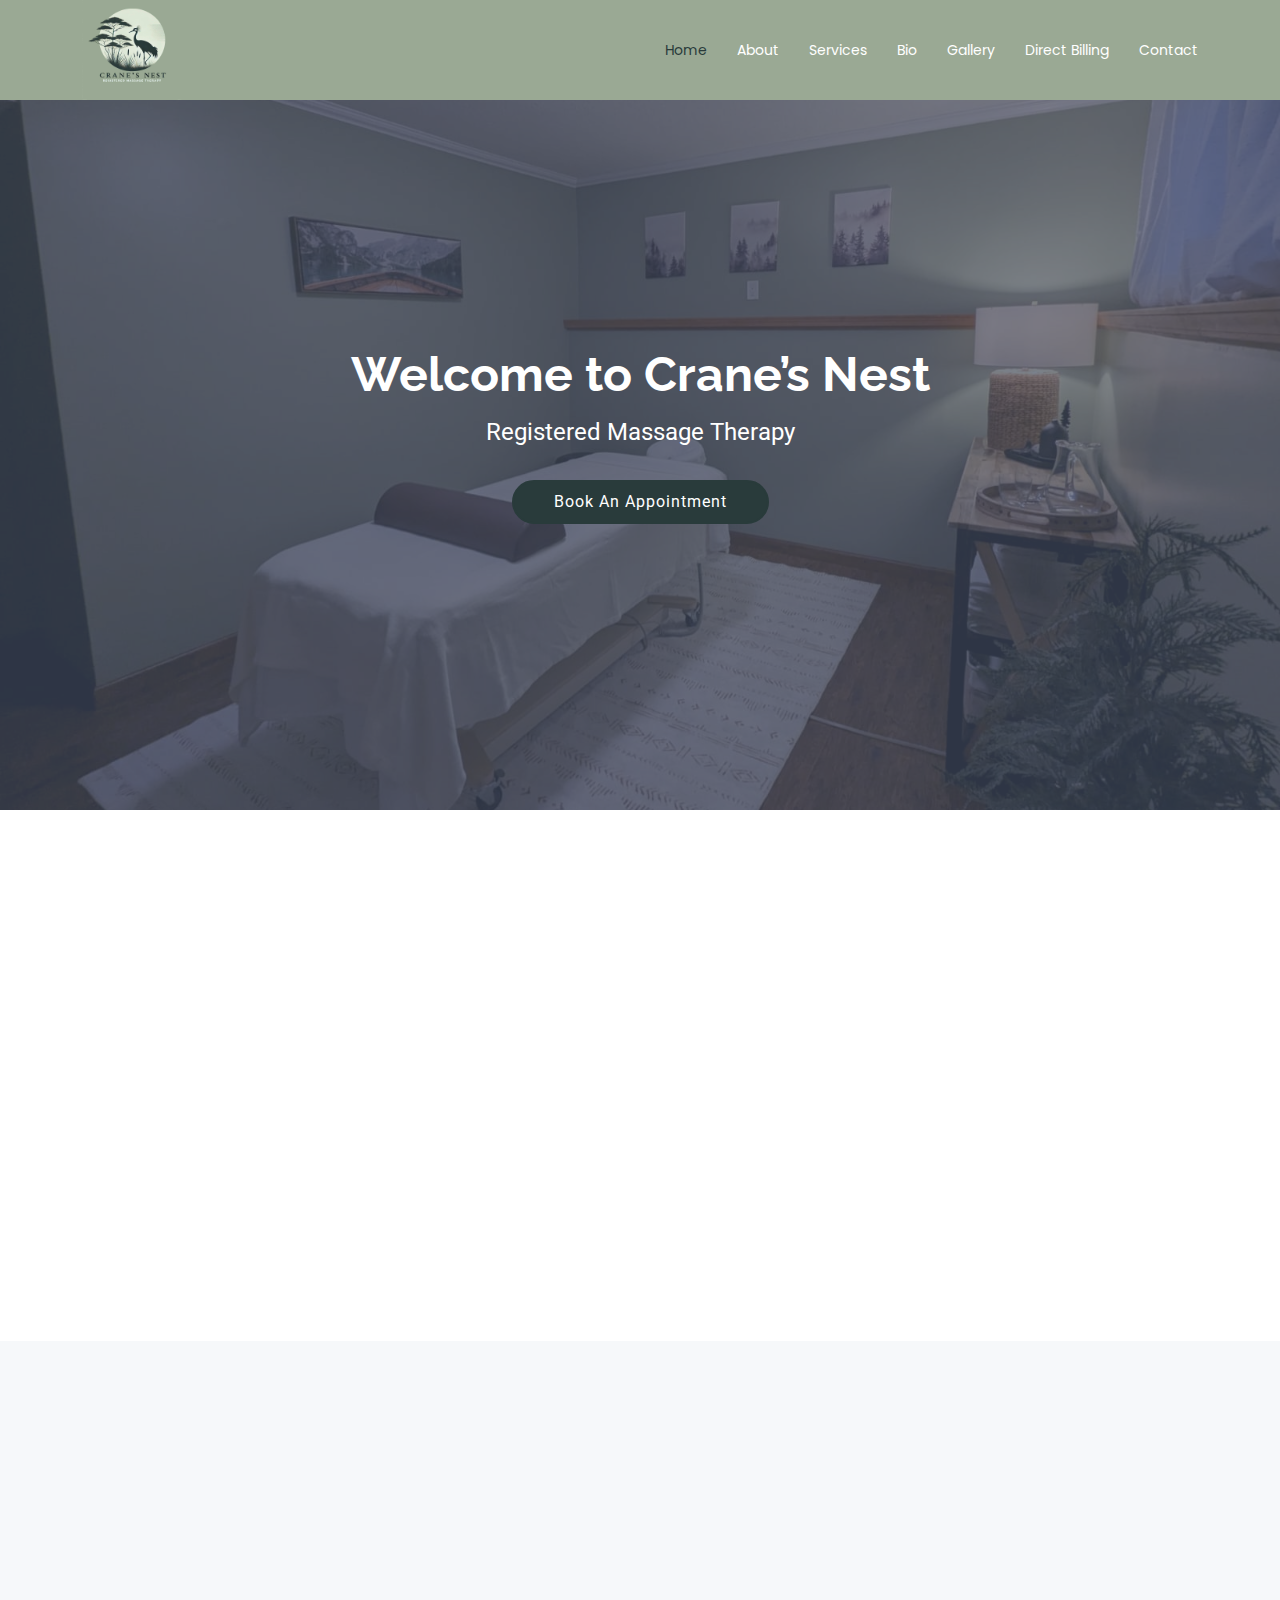
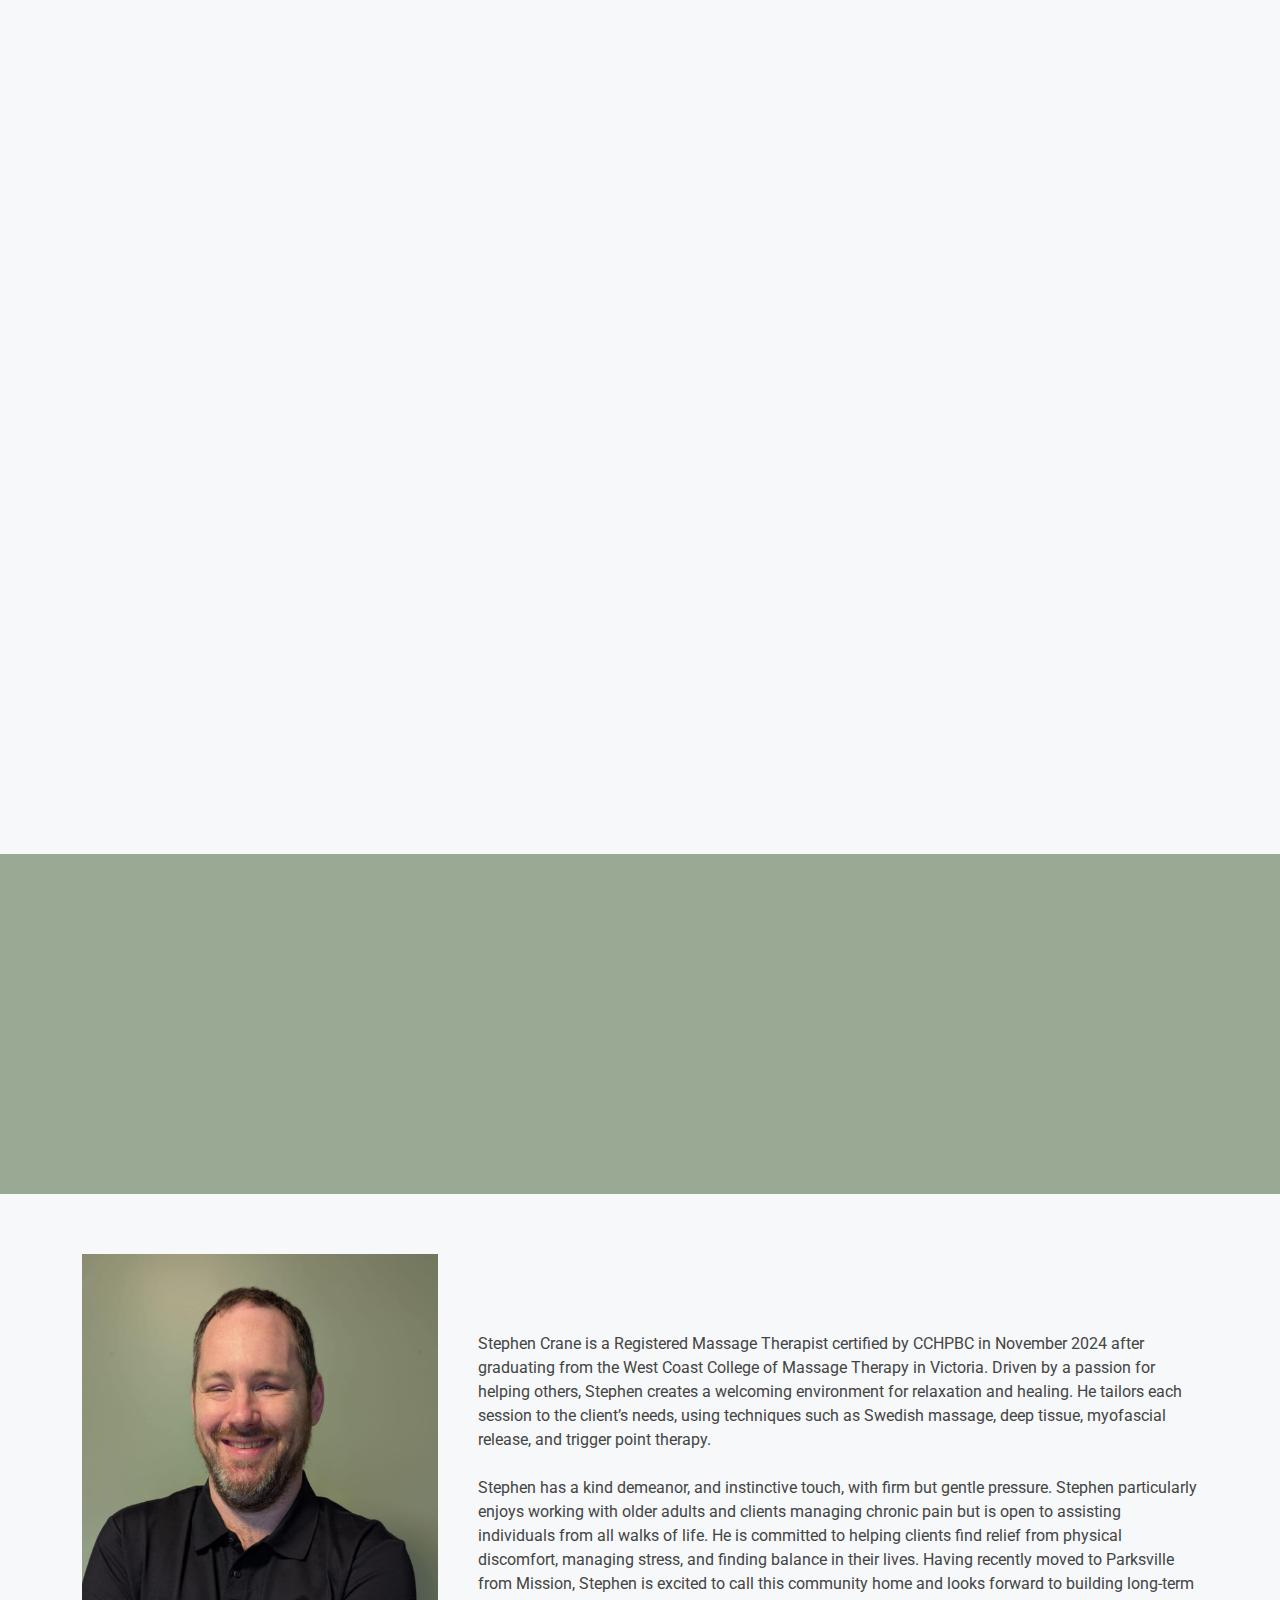
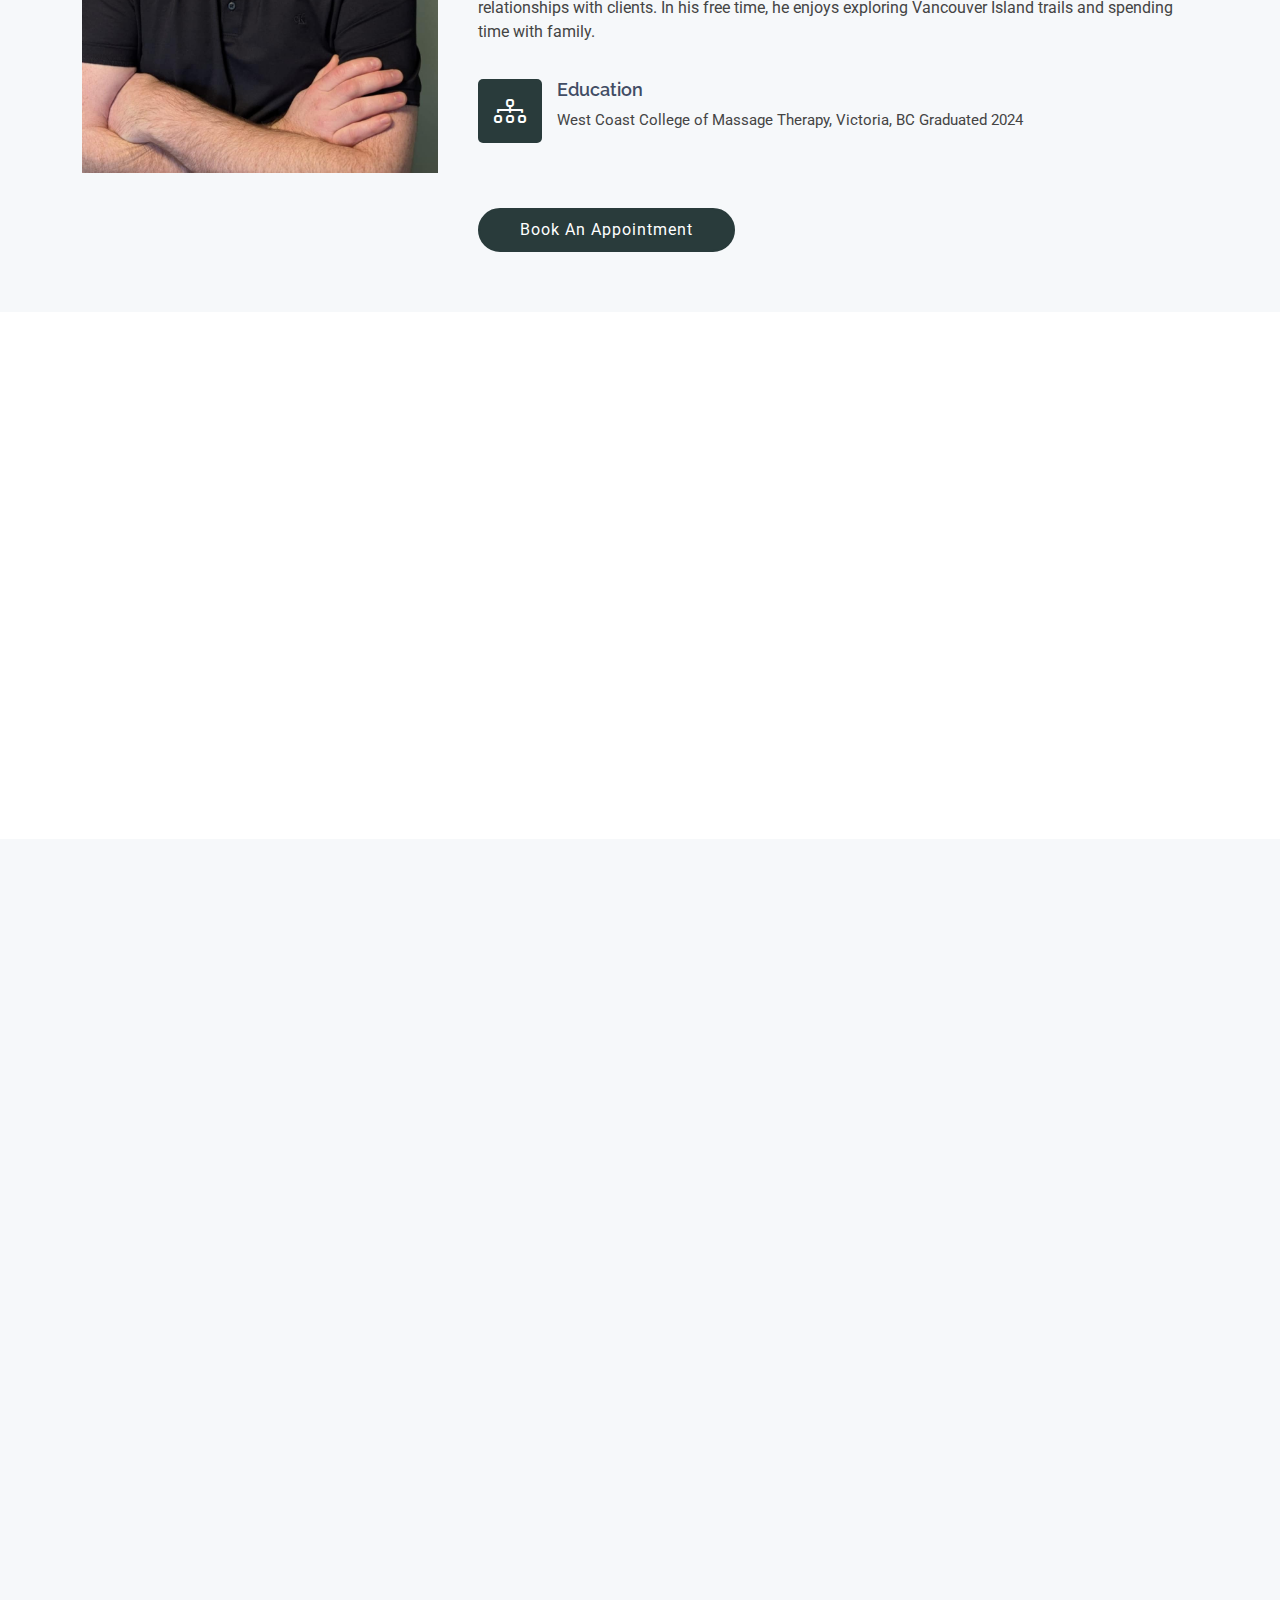
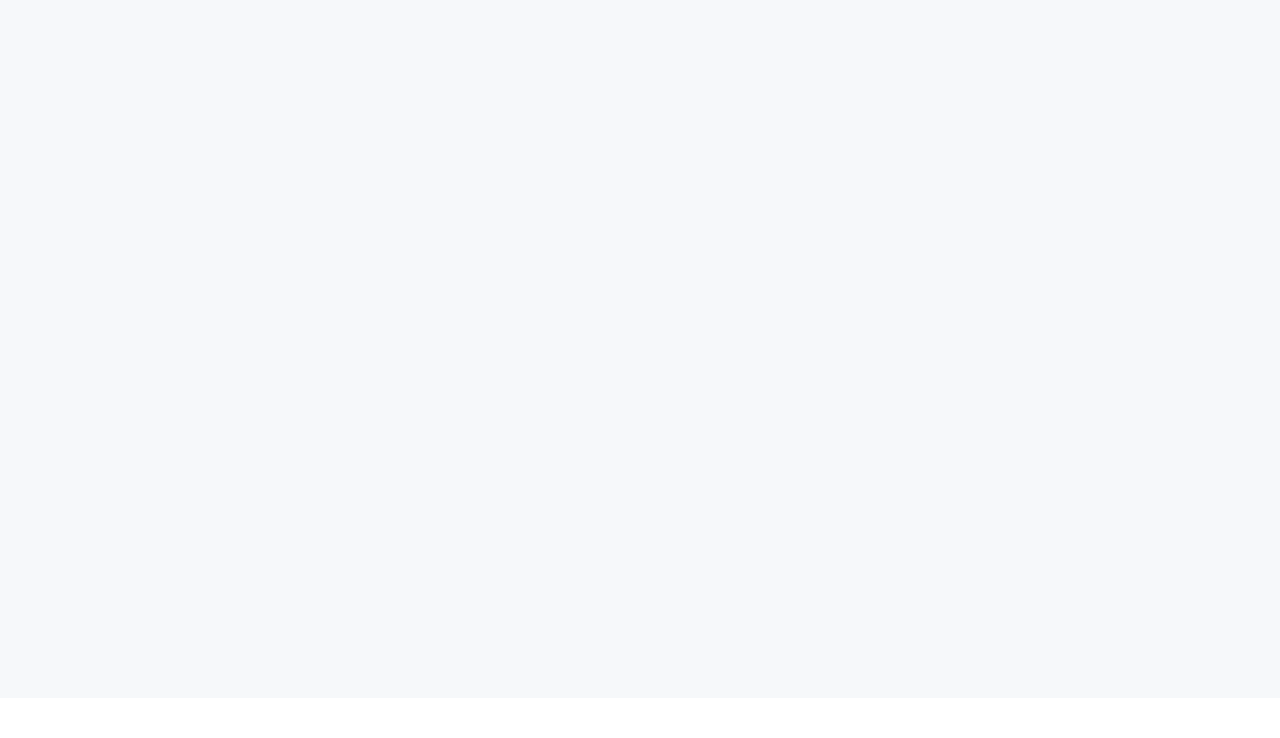
==== commit dc8b4e0f: "Updated website files" ====
--- a/index.html
+++ b/index.html
@@ -9,7 +9,7 @@
   <title>Registered Massage Therapy in Parksville | Crane's Nest Registered Massage Therapy</title>
 
   <!-- Meta Description (SEO) -->
-  <meta name="description" content="Crane's Nest Registered Massage Therapy in Parksville, BC offers Swedish massage, deep tissue, myofascial release, and more for relaxation and pain relief. Book now!">
+  <meta name="description" content="Discover top-quality RMT care in Parksville. From relaxing Swedish massage to targeted deep tissue treatment, our services help ease tension and promote recovery. Schedule your session today!">
 
   <!-- Meta Keywords (SEO - optional) -->
   <meta name="keywords" content="RMT, Parksville, Registered Massage Therapy, Massage Therapy, Spa, Deep Tissue, Myofascial Release, Swedish Massage">
@@ -73,7 +73,7 @@
           <li><a href="#services">Services</a></li>
           <li><a href="#bio">Bio</a></li>
           <li><a href="#portfolio">Gallery</a></li>
-          <li><a href="#direct billing">Direct Billing</a></li>
+          <li><a href="#direct-billing">Direct Billing</a></li>
           <li><a href="#contact">Contact</a></li>
         </ul>
         <i class="mobile-nav-toggle d-xl-none bi bi-list"></i>
@@ -517,23 +517,22 @@
             </div>
             <!-- End Info Item -->
 
-            <!-- Address (Clickable Icon opens the Google Maps share link) -->
-            <div class="info-item d-flex align-items-center">
-              <a
-                href="https://maps.app.goo.gl/tppXzEkEV2rQeR1fA"
-                target="_blank"
-                style="font-size: 1.2rem;"
-              >
-                <i class="bi bi-geo-alt flex-shrink-0"></i>
-              </a>
-              <div>
-                <h3 style="font-size: 1.4rem;">Address</h3>
-                <p style="font-size: 1rem;">
-                  166 Acacia St N, Parksville, BC, Canada
-                </p>
-              </div>
-            </div>
-            <!-- End Info Item -->
+<!-- Address (Clickable Icon and Text open the Google Maps share link) -->
+<div class="info-item d-flex align-items-center">
+  <a 
+    href="https://maps.app.goo.gl/tppXzEkEV2rQeR1fA" 
+    target="_blank" 
+    class="d-flex align-items-center"
+    style="font-size: 1.2rem; text-decoration: none; color: inherit;"
+  >
+    <i class="bi bi-geo-alt flex-shrink-0"></i>
+    <div style="margin-left: 0.5rem;">
+      <h3 style="font-size: 1.4rem;">Address</h3>
+      <p style="font-size: 1rem;">166 Acacia St N, Parksville, BC, Canada</p>
+    </div>
+  </a>
+</div>
+<!-- End Info Item -->
 
             <!-- Call Us (Clickable Icon opens phone dialer) -->
             <div class="info-item d-flex align-items-center">
